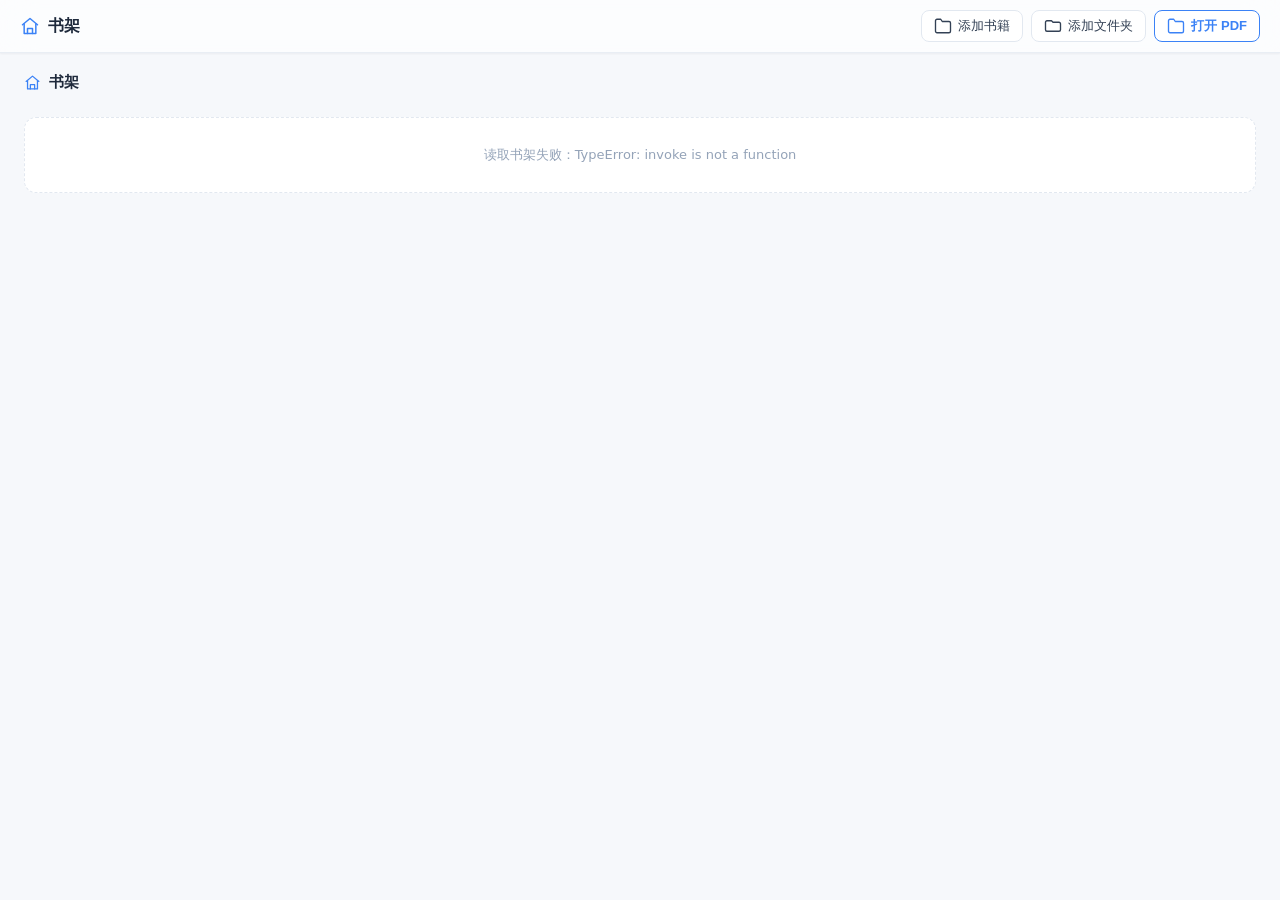
==== src/index.html @ edd97f60 "Initial commit: PDF 阅读与翻译桌面应用 (Rust + Tauri 2 + PDF.js)" ====
<!DOCTYPE html>
<html lang="zh-CN">
  <head>
    <meta charset="UTF-8" />
    <meta name="viewport" content="width=device-width, initial-scale=1.0" />
    <title>PDFReader</title>
    <link rel="stylesheet" href="katex/katex.min.css" />
    <link rel="stylesheet" href="styles.css" />
  </head>
  <body>
    <svg xmlns="http://www.w3.org/2000/svg" style="display:none" aria-hidden="true">
      <symbol id="icon-logo" viewBox="0 0 24 24"><rect x="2" y="2" width="20" height="20" rx="5" fill="currentColor" stroke="none"/><path d="M7.5 9h9M7.5 12.5h9M7.5 16h5.5" stroke="#fff" fill="none" stroke-width="2" stroke-linecap="round" stroke-linejoin="round"/></symbol>
      <symbol id="icon-open" viewBox="0 0 24 24"><path d="M22 19a2 2 0 0 1-2 2H4a2 2 0 0 1-2-2V5a2 2 0 0 1 2-2h5l2 3h9a2 2 0 0 1 2 2z"/></symbol>
      <symbol id="icon-toc" viewBox="0 0 24 24"><line x1="8" y1="6" x2="21" y2="6"/><line x1="8" y1="12" x2="21" y2="12"/><line x1="8" y1="18" x2="21" y2="18"/><line x1="3" y1="6" x2="3.01" y2="6"/><line x1="3" y1="12" x2="3.01" y2="12"/><line x1="3" y1="18" x2="3.01" y2="18"/></symbol>
      <symbol id="icon-prev" viewBox="0 0 24 24"><polyline points="15 18 9 12 15 6"/></symbol>
      <symbol id="icon-next" viewBox="0 0 24 24"><polyline points="9 18 15 12 9 6"/></symbol>
      <symbol id="icon-zoom-out" viewBox="0 0 24 24"><circle cx="11" cy="11" r="8"/><line x1="21" y1="21" x2="16.65" y2="16.65"/><line x1="8" y1="11" x2="14" y2="11"/></symbol>
      <symbol id="icon-zoom-in" viewBox="0 0 24 24"><circle cx="11" cy="11" r="8"/><line x1="21" y1="21" x2="16.65" y2="16.65"/><line x1="11" y1="8" x2="11" y2="14"/><line x1="8" y1="11" x2="14" y2="11"/></symbol>
      <symbol id="icon-fit" viewBox="0 0 24 24"><path d="M8 3H5a2 2 0 0 0-2 2v3"/><path d="M21 8V5a2 2 0 0 0-2-2h-3"/><path d="M3 16v3a2 2 0 0 0 2 2h3"/><path d="M16 21h3a2 2 0 0 0 2-2v-3"/></symbol>
      <symbol id="icon-extract-text" viewBox="0 0 24 24"><path d="M14 2H6a2 2 0 0 0-2 2v16a2 2 0 0 0 2 2h12a2 2 0 0 0 2-2V8z"/><polyline points="14 2 14 8 20 8"/><line x1="16" y1="13" x2="8" y2="13"/><line x1="16" y1="17" x2="8" y2="17"/></symbol>
      <symbol id="icon-extract-pages" viewBox="0 0 24 24"><rect x="9" y="9" width="13" height="13" rx="2" ry="2"/><path d="M5 15H4a2 2 0 0 1-2-2V4a2 2 0 0 1 2-2h9a2 2 0 0 1 2 2v1"/></symbol>
      <symbol id="icon-export-text" viewBox="0 0 24 24"><path d="M21 15v4a2 2 0 0 1-2 2H5a2 2 0 0 1-2-2v-4"/><polyline points="7 10 12 15 17 10"/><line x1="12" y1="15" x2="12" y2="3"/></symbol>
      <symbol id="icon-export-word" viewBox="0 0 24 24"><path d="M14 2H6a2 2 0 0 0-2 2v16a2 2 0 0 0 2 2h12a2 2 0 0 0 2-2V8z"/><polyline points="14 2 14 8 20 8"/><line x1="12" y1="11" x2="12" y2="17"/><polyline points="9 14 12 17 15 14"/></symbol>
      <symbol id="icon-export-word-tr" viewBox="0 0 24 24"><path d="m5 8 6 6"/><path d="m4 14 6-6 2-3"/><path d="M2 5h12"/><path d="M7 2h1"/><path d="m22 22-5-10-5 10"/><path d="M14 18h6"/></symbol>
      <symbol id="icon-translate" viewBox="0 0 24 24"><circle cx="12" cy="12" r="10"/><line x1="2" y1="12" x2="22" y2="12"/><path d="M12 2a15.3 15.3 0 0 1 4 10 15.3 15.3 0 0 1-4 10 15.3 15.3 0 0 1-4-10 15.3 15.3 0 0 1 4-10z"/></symbol>
      <symbol id="icon-copy" viewBox="0 0 24 24"><rect x="9" y="9" width="13" height="13" rx="2" ry="2"/><path d="M5 15H4a2 2 0 0 1-2-2V4a2 2 0 0 1 2-2h9a2 2 0 0 1 2 2v1"/></symbol>
      <symbol id="icon-settings" viewBox="0 0 24 24"><line x1="4" y1="21" x2="4" y2="14"/><line x1="4" y1="10" x2="4" y2="3"/><line x1="12" y1="21" x2="12" y2="12"/><line x1="12" y1="8" x2="12" y2="3"/><line x1="20" y1="21" x2="20" y2="16"/><line x1="20" y1="12" x2="20" y2="3"/><line x1="1" y1="14" x2="7" y2="14"/><line x1="9" y1="8" x2="15" y2="8"/><line x1="17" y1="16" x2="23" y2="16"/></symbol>
      <symbol id="icon-close" viewBox="0 0 24 24"><line x1="18" y1="6" x2="6" y2="18"/><line x1="6" y1="6" x2="18" y2="18"/></symbol>
      <symbol id="icon-check" viewBox="0 0 24 24"><polyline points="20 6 9 17 4 12"/></symbol>
      <symbol id="icon-reading" viewBox="0 0 24 24"><polyline points="15 3 21 3 21 9"/><polyline points="9 21 3 21 3 15"/><line x1="21" y1="3" x2="14" y2="10"/><line x1="3" y1="21" x2="10" y2="14"/></symbol>
      <symbol id="icon-more" viewBox="0 0 24 24"><line x1="5" y1="12" x2="5.01" y2="12"/><line x1="12" y1="12" x2="12.01" y2="12"/><line x1="19" y1="12" x2="19.01" y2="12"/></symbol>
      <symbol id="icon-home" viewBox="0 0 24 24"><path d="M3 10.5 12 3l9 7.5"/><path d="M5 9.5V21h14V9.5"/><path d="M9 21v-6h6v6"/></symbol>
      <symbol id="icon-folder" viewBox="0 0 24 24"><path d="M4 5a2 2 0 0 0-2 2v10a2 2 0 0 0 2 2h16a2 2 0 0 0 2-2V9a2 2 0 0 0-2-2h-8l-2-2z"/></symbol>
      <symbol id="icon-star" viewBox="0 0 24 24"><polygon points="12 2 15.09 8.26 22 9.27 17 14.14 18.18 21.02 12 17.77 5.82 21.02 7 14.14 2 9.27 8.91 8.26 12 2"/></symbol>
    </svg>

    <header class="toolbar">
      <button id="btn-shelf" class="icon-btn" title="书架"><svg class="icon"><use href="#icon-home"/></svg></button>
      <button id="btn-open" class="btn btn-open">
        <svg class="icon"><use href="#icon-open"/></svg><span>打开 PDF</span>
      </button>

      <span class="divider"></span>

      <div class="tool-group">
        <button id="btn-toc" class="icon-btn" title="目录" disabled><svg class="icon"><use href="#icon-toc"/></svg></button>
        <button id="btn-prev" class="icon-btn" title="上一页" disabled><svg class="icon"><use href="#icon-prev"/></svg></button>
        <input id="page-input" type="number" min="1" value="1" disabled />
        <span id="page-total" class="page-total">/ -</span>
        <button id="btn-next" class="icon-btn" title="下一页" disabled><svg class="icon"><use href="#icon-next"/></svg></button>
      </div>

      <span class="divider"></span>

      <div class="tool-group">
        <button id="btn-zoom-out" class="icon-btn" title="缩小" disabled><svg class="icon"><use href="#icon-zoom-out"/></svg></button>
        <span id="zoom-info">100%</span>
        <button id="btn-zoom-in" class="icon-btn" title="放大" disabled><svg class="icon"><use href="#icon-zoom-in"/></svg></button>
        <button id="btn-fit" class="icon-btn" title="适应宽度" disabled><svg class="icon"><use href="#icon-fit"/></svg></button>
      </div>

      <span class="divider"></span>

      <div class="tool-group">
        <button id="btn-extract" class="icon-btn" title="提取文字" disabled><svg class="icon"><use href="#icon-extract-text"/></svg></button>
        <button id="btn-extract-pages" class="icon-btn" title="提取页面为 PDF" disabled><svg class="icon"><use href="#icon-extract-pages"/></svg></button>
        <button id="btn-translate" class="icon-btn" title="翻译选中文字" disabled><svg class="icon"><use href="#icon-translate"/></svg></button>
        <button id="btn-export" class="icon-btn" title="导出文本" disabled><svg class="icon"><use href="#icon-export-text"/></svg></button>
      </div>

      <span class="spacer"></span>

      <div class="tool-group main-actions">
        <button id="btn-export-word" class="btn btn-primary" disabled>
          <svg class="icon"><use href="#icon-export-word"/></svg><span class="btn-text">导出 Word</span>
        </button>
        <button id="btn-export-word-tr" class="btn btn-primary" disabled>
          <svg class="icon"><use href="#icon-export-word-tr"/></svg><span class="btn-text">导出译文</span>
        </button>
      </div>

      <span class="divider"></span>

      <button id="btn-reading" class="icon-btn" title="阅读模式"><svg class="icon"><use href="#icon-reading"/></svg></button>
      <div class="more" id="more-wrap">
        <button id="btn-more" class="icon-btn" title="更多功能"><svg class="icon"><use href="#icon-more"/></svg></button>
        <div id="overflow-menu" class="overflow-menu" role="menu"></div>
      </div>
      <button id="btn-settings" class="icon-btn" title="设置"><svg class="icon"><use href="#icon-settings"/></svg></button>
      <span id="status" class="status"></span>
    </header>

    <div id="bookshelf">
      <header class="shelf-header">
        <span class="shelf-title"><svg class="icon"><use href="#icon-home"/></svg>书架</span>
        <span id="shelf-breadcrumb" class="shelf-breadcrumb"></span>
        <span id="shelf-status" class="shelf-status"></span>
        <span class="spacer"></span>
        <button id="btn-add-books" class="btn"><svg class="icon"><use href="#icon-open"/></svg>添加书籍</button>
        <button id="btn-add-folder" class="btn"><svg class="icon"><use href="#icon-folder"/></svg>添加文件夹</button>
        <button id="btn-open-pdf" class="btn btn-open"><svg class="icon"><use href="#icon-open"/></svg>打开 PDF</button>
      </header>
      <div class="shelf-body">
        <section id="shelf-section" class="shelf-section">
          <h2 class="shelf-h2"><svg class="icon"><use href="#icon-home"/></svg>书架</h2>
          <div id="shelf-grid" class="shelf-grid"></div>
          <p id="shelf-empty" class="shelf-empty">书架还是空的，点击「添加书籍」或「添加文件夹」开始整理。</p>
        </section>
        <section id="recent-section" class="shelf-section hidden">
          <h2 class="shelf-h2"><svg class="icon"><use href="#icon-open"/></svg>最近阅读</h2>
          <div id="recent-grid" class="shelf-grid"></div>
        </section>
        <section id="fav-section" class="shelf-section hidden">
          <h2 class="shelf-h2"><svg class="icon"><use href="#icon-star"/></svg>收藏</h2>
          <div id="fav-grid" class="shelf-grid"></div>
        </section>
      </div>
    </div>

    <main>
      <aside id="toc-panel" class="toc-panel collapsed">
        <header class="toc-head">
          <span class="h3-label"><svg class="icon"><use href="#icon-toc"/></svg>目录</span>
          <button id="btn-toc-collapse" type="button" title="收起目录"><svg class="icon"><use href="#icon-close"/></svg></button>
        </header>
        <div id="toc-list" class="toc-list"></div>
        <div id="toc-pager" class="toc-pager">
          <button id="toc-page-prev" type="button" title="上一页"><svg class="icon"><use href="#icon-prev"/></svg></button>
          <span id="toc-page-info">1 / 1</span>
          <button id="toc-page-next" type="button" title="下一页"><svg class="icon"><use href="#icon-next"/></svg></button>
        </div>
        <p id="toc-hint" class="toc-hint" style="display:none">本文档没有书签目录，可从正文标题自动生成。</p>
        <button id="toc-generate" class="toc-generate" style="display:none"><svg class="icon"><use href="#icon-toc"/></svg>从标题生成目录</button>
      </aside>
      <div id="viewer">
        <div id="pdf-pages"></div>
      </div>
      <aside id="sidebar" class="collapsed">
        <section class="panel">
          <h3><span class="h3-label"><svg class="icon"><use href="#icon-extract-text"/></svg>原文 / 提取文本</span></h3>
          <div id="text-content" class="content muted">尚未打开文件。</div>
        </section>
        <section class="panel">
          <h3>
            <span class="h3-label"><svg class="icon"><use href="#icon-translate"/></svg>翻译结果</span>
            <button id="btn-copy" disabled><svg class="icon"><use href="#icon-copy"/></svg>复制</button>
          </h3>
          <div id="translation" class="content muted">
            选中文字或点击「翻译选中」后，结果在此显示。
          </div>
        </section>
      </aside>
    </main>

    <dialog id="settings">
      <form id="settings-form">
        <h2>设置</h2>
        <label>API Base URL
          <input id="cfg-base-url" type="url" placeholder="https://api.deepseek.com/v1" />
        </label>
        <label>API Key
          <input id="cfg-api-key" type="password" placeholder="sk-..." />
        </label>
        <label>模型
          <input id="cfg-model" type="text" placeholder="deepseek-chat" />
        </label>
        <label>目标语言
          <input id="cfg-target-lang" type="text" value="中文" />
        </label>
        <label>OCR 方式
          <select id="cfg-ocr-mode">
            <option value="local">本地（Windows 自带，离线）</option>
            <option value="llm">大模型（视觉多模态，联网）</option>
            <option value="glm">GLM-OCR（智谱，版面解析）</option>
          </select>
        </label>
        <label>GLM-OCR API Key（智谱 BigModel）
          <input id="cfg-ocr-glm-key" type="password" placeholder="用于 GLM-OCR 方式，独立于翻译 Key" />
        </label>
        <label>OCR 语言（本地）
          <select id="cfg-ocr-lang">
            <option value="auto">跟随系统</option>
            <option value="zh-Hans">简体中文</option>
            <option value="zh-Hant">繁体中文</option>
            <option value="en-US">英语</option>
            <option value="ja-JP">日语</option>
            <option value="ko-KR">韩语</option>
          </select>
        </label>
        <label>OCR 模型（大模型）
          <input id="cfg-ocr-model" type="text" placeholder="留空则用上面的模型" />
        </label>
        <label>OCR 清晰度（大模型）
          <select id="cfg-ocr-detail">
            <option value="auto">自动（原图）</option>
            <option value="high">高（原图）</option>
            <option value="low">低（512px，省 token）</option>
          </select>
        </label>
        <label class="check">
          <input id="cfg-ocr-vertical" type="checkbox" />
          竖排古籍：OCR 前旋转 90°（修复竖排文字乱序/换行）
        </label>
        <label class="check">
          <input id="cfg-viewer-rtl" type="checkbox" />
          竖排古籍：水平从右往左连续阅读（第 1 页在最右，向右拖动往后读）
        </label>
        <label>竖排目录位置（悬浮在 PDF 上）
          <select id="cfg-toc-position">
            <option value="top">顶部</option>
            <option value="left">左侧</option>
            <option value="double">双栏（上下两栏）</option>
          </select>
        </label>
        <p class="hint">源语言默认自动检测。大模型 OCR 需使用支持图片输入的视觉模型（如通义 VL、Kimi 视觉、GPT-4V、deepseek-v4-flash-vision-exp 等）。配置保存到 %APPDATA%/PDFReader/config.json。</p>
        <footer>
          <button type="submit"><svg class="icon"><use href="#icon-check"/></svg>保存</button>
          <button type="button" id="btn-cancel-cfg"><svg class="icon"><use href="#icon-close"/></svg>取消</button>
        </footer>
      </form>
    </dialog>

    <dialog id="extract-pages">
      <form id="extract-pages-form">
        <h2>提取页面为 PDF</h2>
        <label>页码范围
          <input id="extract-pages-range" type="text" placeholder="如 1-3,5,7-9" />
        </label>
        <p class="hint">支持逗号分隔的单页或区间，例如 <code>1-3,5,8</code>。留空按当前页。</p>
        <footer>
          <button type="submit"><svg class="icon"><use href="#icon-extract-pages"/></svg>提取</button>
          <button type="button" id="btn-cancel-extract"><svg class="icon"><use href="#icon-close"/></svg>取消</button>
        </footer>
      </form>
    </dialog>

    <script src="katex/katex.min.js"></script>
    <script type="module" src="main.js"></script>
  </body>
</html>
---- src/styles.css ----
:root {
  --border: #e2e8f0;
  --bg: #f6f8fb;
  --panel: #fff;
  --accent: #3b82f6;
  --accent-hover: #2563eb;
  --text: #1e293b;
  --text-muted: #64748b;
  --text-faint: #94a3b8;
  --hover: #eef2ff;
  --sidebar-w: 360px;
  /* 毛玻璃：半透明白 + 背景模糊/提饱和。 */
  --glass: rgba(255, 255, 255, 0.66);
  --glass-strong: rgba(255, 255, 255, 0.82);
  --blur: blur(16px) saturate(1.4);
  --blur-strong: blur(22px) saturate(1.5);
}

* { box-sizing: border-box; }
html, body { height: 100%; margin: 0; }

/* 细滚动条（WebView2/Chromium） */
*::-webkit-scrollbar { width: 10px; height: 10px; }
*::-webkit-scrollbar-thumb { background: #cbd5e1; border-radius: 8px; border: 2px solid transparent; background-clip: padding-box; }
*::-webkit-scrollbar-thumb:hover { background: #94a3b8; border: 2px solid transparent; background-clip: padding-box; }
*::-webkit-scrollbar-track { background: transparent; }

body {
  display: flex;
  flex-direction: column;
  font-family: "Segoe UI", "Microsoft YaHei", system-ui, sans-serif;
  /* 毛玻璃需要背后有可被模糊的纹理：一层柔和渐变 + 角落的淡彩光晕，透出玻璃面板。 */
  background:
    radial-gradient(1100px 520px at 12% -8%, rgba(59, 130, 246, 0.12), transparent 60%),
    radial-gradient(900px 460px at 108% 108%, rgba(139, 92, 246, 0.10), transparent 60%),
    linear-gradient(165deg, #f2f5fa 0%, #e8edf5 42%, #eef2f9 100%);
  color: var(--text);
  -webkit-font-smoothing: antialiased;
  text-rendering: optimizeLegibility;
}

/* 内联 SVG 图标：线性风格（stroke=currentColor），随按钮文字颜色变化 */
.icon {
  width: 18px;
  height: 18px;
  flex: none;
  fill: none;
  stroke: currentColor;
  stroke-width: 1.8;
  stroke-linecap: round;
  stroke-linejoin: round;
}

.toolbar {
  display: flex;
  align-items: center;
  gap: 6px;
  flex-wrap: nowrap;
  padding: 8px 20px;
  /* 右侧让出侧边栏宽度 + viewer 的 20px 内边距，使菜单栏最右侧（设置图标）与 PDF 画布右缘对齐。 */
  padding-right: calc(var(--sidebar-w) + 20px);
  /* backdrop-filter 会让工具栏成为独立层叠上下文，把下拉菜单的 z-index 困在内部；
     这里显式抬升，确保「更多」下拉等浮层盖在 PDF 之上。 */
  position: relative;
  z-index: 30;
  background: var(--glass);
  -webkit-backdrop-filter: var(--blur);
  backdrop-filter: var(--blur);
  border-bottom: 1px solid rgba(226, 232, 240, 0.75);
  box-shadow: 0 1px 2px rgba(15, 23, 42, 0.05);
}
.tool-group { display: flex; align-items: center; gap: 4px; flex-shrink: 0; }
.spacer { flex: 1 1 auto; min-width: 8px; }
.divider { width: 1px; height: 22px; background: var(--border); flex: none; }

.toolbar button {
  display: inline-flex;
  align-items: center;
  gap: 6px;
  flex-shrink: 0;
  white-space: nowrap;
  border: 1px solid var(--border);
  background: rgba(255, 255, 255, 0.72);
  border-radius: 8px;
  padding: 6px 10px;
  cursor: pointer;
  font-size: 13px;
  color: #334155;
  transition: background 0.14s, border-color 0.14s, color 0.14s, transform 0.08s, box-shadow 0.14s;
}
.toolbar button:hover:not(:disabled) { background: #eef2ff; border-color: var(--accent); }
.toolbar button:active:not(:disabled) { transform: translateY(1px) scale(0.98); }
.toolbar button:focus-visible { outline: 2px solid var(--accent); outline-offset: 1px; }
.toolbar button:disabled { opacity: 0.45; cursor: default; }

/* 仅图标的工具按钮（带 title 提示） */
.toolbar .icon-btn {
  padding: 6px;
  border-color: transparent;
  background: transparent;
  color: #475569;
  border-radius: 8px;
}
.toolbar .icon-btn:hover:not(:disabled) { background: #eef2ff; border-color: transparent; color: var(--accent); }
.toolbar .icon-btn:active:not(:disabled) { transform: scale(0.92); }

/* 主要功能：打开 PDF（描边强调） */
.toolbar .btn-open {
  border-color: var(--accent);
  color: var(--accent);
  font-weight: 600;
}
.toolbar .btn-open:hover:not(:disabled) { background: #eef2ff; }

/* 主要功能：导出 Word / 导出译文 Word（实心强调） */
.toolbar .btn-primary {
  background: var(--accent);
  border-color: var(--accent);
  color: #fff;
  font-weight: 600;
  box-shadow: 0 1px 2px rgba(59, 130, 246, 0.35);
}
.toolbar .btn-primary:hover:not(:disabled) { background: #2563eb; border-color: #2563eb; }
/* 空间不足时，导出按钮先收起文字、只留图标（由 overflow 逻辑加 .compact 类） */
.toolbar.compact .btn-primary .btn-text { display: none; }

#page-input {
  width: 54px;
  padding: 5px 6px;
  border: 1px solid var(--border);
  border-radius: 8px;
  font-size: 13px;
  text-align: center;
}
#page-total { font-size: 12px; color: var(--text-muted); flex: none; white-space: nowrap; }
#zoom-info { font-size: 12px; min-width: 36px; text-align: center; color: #475569; }
.status {
  margin-left: 8px;
  font-size: 12px;
  color: #64748b;
  /* 不再写死 max-width：状态文字优先按自然宽度完整显示，只有真正放不下（工具栏被撑满）
     时才收缩省略，避免「明明还有位置却仍被 … 截断」。min-width:0 允许 flex 项收缩到
     内容宽度以下，从而触发 text-overflow: ellipsis。 */
  flex: 0 1 auto;
  min-width: 0;
  max-width: 100%;
  overflow: hidden;
  text-overflow: ellipsis;
  white-space: nowrap;
}

main { flex: 1; display: flex; min-height: 0; overflow: hidden; }

#viewer {
  flex: 1;
  overflow: auto;
  padding: 20px;
  background: linear-gradient(180deg, #e9eef6 0%, #dfe6f0 100%);
  scroll-padding-top: 20px;
}
#pdf-pages {
  position: relative;
  padding-bottom: 16px;
}
/* 竖排古籍阅读模式：页面水平连续排列，从右往左（第 1 页在最右，页码越大越靠左）。
   DOM 顺序已反转，这里用普通 row 布局即可，内容向右溢出、scrollLeft 正常滚动。 */
#pdf-pages.rtl {
  display: flex;
  flex-direction: row;
  flex-wrap: nowrap;
  align-items: flex-start;
  width: max-content;
  min-height: 100%;
  padding-bottom: 0;
  gap: var(--page-gap, 18px);
}
/* 页面在横排容器里垂直居中（上/下 auto 边距），让适应高度后上下留白一致；
   相比 align-items:center，auto 边距在页面放大溢出时会塌缩为 0、对齐到顶部，
   纵向滚动不会被裁掉上半页。 */
#pdf-pages.rtl .pdf-page { margin: auto 0; flex: none; }
.pdf-page {
  position: relative;
  width: max-content;
  margin: 0 auto var(--page-gap, 18px);
  background: #fff;
  border-radius: 2px;
  contain: layout paint;
  box-shadow: 0 1px 2px rgba(0, 0, 0, 0.07), 0 10px 28px rgba(0, 0, 0, 0.12);
}
.pdf-page canvas { display: block; border-radius: 2px; }

/* PDF.js 内部用于文本层字体测量的共享隐藏 canvas（alpha:false、初始为纯黑）。
   官方 pdf_viewer.css 靠这条规则隐藏它；本应用是自绘前端未引入该样式表，
   否则它会作为黑色方块出现在 body 底部并挤占版面。 */
.hiddenCanvasElement { display: none; }

/* 页面默认显示「抓手」光标；长按拖拽平移期间显示「抓取中」并禁用文本选择。 */
.pdf-page { cursor: grab; }
body.is-panning, body.is-panning * { cursor: grabbing !important; user-select: none; }

#sidebar {
  width: var(--sidebar-w);
  border-left: 1px solid rgba(226, 232, 240, 0.75);
  background: var(--glass);
  -webkit-backdrop-filter: var(--blur);
  backdrop-filter: var(--blur);
  display: flex;
  flex-direction: column;
  overflow: hidden;
  /* 展开/收起动画：宽度过渡，收起时贴边隐藏，不生硬 */
  transition: width 0.28s cubic-bezier(0.4, 0, 0.2, 1), border-left-color 0.28s;
}
#sidebar.collapsed {
  width: 0;
  border-left-color: transparent;
}
.panel {
  flex: 1;
  display: flex;
  flex-direction: column;
  border-bottom: 1px solid rgba(226, 232, 240, 0.6);
  min-height: 0;
}
.panel:last-child { border-bottom: none; }
.panel h3 {
  margin: 0;
  padding: 10px 14px;
  font-size: 13px;
  font-weight: 600;
  background: rgba(248, 250, 252, 0.6);
  border-bottom: 1px solid rgba(226, 232, 240, 0.6);
  display: flex;
  align-items: center;
  justify-content: space-between;
}
.h3-label { display: inline-flex; align-items: center; gap: 6px; }
.panel h3 .icon, .toc-head .icon { width: 15px; height: 15px; }
.panel h3 button {
  font-size: 12px;
  padding: 2px 8px;
  display: inline-flex;
  align-items: center;
  gap: 4px;
}
.content {
  flex: 1;
  overflow: auto;
  padding: 10px 12px;
  font-size: 13px;
  line-height: 1.6;
  white-space: pre-wrap;
  word-break: break-word;
}
.muted { color: var(--text-faint); }

/* Markdown 格式化显示（原文/翻译）：渲染为 HTML 后取消 pre-wrap，按正常排版 */
.content.markdown {
  white-space: normal;
  line-height: 1.7;
}
.content.markdown p { margin: 0 0 8px; }
.content.markdown p:last-child { margin-bottom: 0; }
.content.markdown h1, .content.markdown h2, .content.markdown h3,
.content.markdown h4, .content.markdown h5, .content.markdown h6 {
  margin: 14px 0 6px;
  font-weight: 700;
  line-height: 1.35;
}
.content.markdown h1 { font-size: 19px; }
.content.markdown h2 { font-size: 17px; }
.content.markdown h3 { font-size: 15px; }
.content.markdown h4 { font-size: 14px; }
.content.markdown h5, .content.markdown h6 { font-size: 13px; }
.content.markdown strong { font-weight: 700; color: var(--text); }
.content.markdown em { font-style: italic; }
.content.markdown code {
  font-family: "Cascadia Code", "Consolas", "Courier New", monospace;
  font-size: 12px;
  background: rgba(148, 163, 184, 0.16);
  padding: 1px 5px;
  border-radius: 4px;
}
.content.markdown pre {
  background: #f1f5f9;
  border: 1px solid var(--border);
  border-radius: 8px;
  padding: 10px 12px;
  overflow: auto;
  margin: 0 0 8px;
}
.content.markdown pre code { background: none; padding: 0; font-size: 12px; }
.content.markdown ul, .content.markdown ol { margin: 0 0 8px; padding-left: 20px; }
.content.markdown li { margin: 2px 0; }
.content.markdown blockquote {
  margin: 0 0 8px;
  padding: 2px 0 2px 12px;
  border-left: 3px solid var(--accent);
  color: var(--text-muted);
}
.content.markdown hr { border: none; border-top: 1px solid var(--border); margin: 10px 0; }
.content.markdown a { color: var(--accent); text-decoration: none; }
.content.markdown a:hover { text-decoration: underline; }
/* 公式：不做数学排版，用斜体衬线区分 */
.content.markdown .math {
  font-family: "Cambria Math", "STIX Two Math", serif;
  font-style: italic;
  padding: 0 2px;
}

dialog {
  border: 1px solid rgba(226, 232, 240, 0.85);
  border-radius: 16px;
  padding: 0;
  width: 460px;
  max-width: 92vw;
  max-height: 86vh;
  overflow: hidden;
  background: var(--glass-strong);
  -webkit-backdrop-filter: var(--blur-strong);
  backdrop-filter: var(--blur-strong);
  box-shadow: 0 24px 64px rgba(15, 23, 42, 0.26), inset 0 0 0 1px rgba(255, 255, 255, 0.5);
}
dialog::backdrop { background: rgba(15, 23, 42, 0.32); }
dialog form {
  display: flex;
  flex-direction: column;
  gap: 11px;
  padding: 20px 22px 0;
  max-height: 86vh;
  overflow-y: auto;
  overscroll-behavior: contain;
}
dialog h2 { margin: 0 0 2px; font-size: 17px; font-weight: 700; }
dialog label { display: flex; flex-direction: column; gap: 5px; font-size: 13px; }
dialog input, dialog select {
  padding: 8px 10px;
  border: 1px solid var(--border);
  border-radius: 8px;
  font-size: 13px;
  background: rgba(255, 255, 255, 0.72);
  color: var(--text);
}
dialog input:focus, dialog select:focus {
  outline: none;
  border-color: var(--accent);
  box-shadow: 0 0 0 3px rgba(59, 130, 246, 0.15);
}
dialog label.check { flex-direction: row; align-items: center; gap: 8px; }
dialog label.check input[type="checkbox"] { width: auto; padding: 0; border: none; }
dialog .hint { font-size: 12px; color: #64748b; margin: 0; line-height: 1.55; }
dialog footer {
  display: flex;
  justify-content: flex-end;
  gap: 8px;
  position: sticky;
  bottom: 0;
  margin: 12px -22px 0;
  padding: 13px 22px 18px;
  background: var(--glass-strong);
  -webkit-backdrop-filter: var(--blur-strong);
  backdrop-filter: var(--blur-strong);
  border-top: 1px solid rgba(226, 232, 240, 0.7);
}
dialog button {
  padding: 7px 16px;
  border: 1px solid var(--border);
  border-radius: 8px;
  cursor: pointer;
  font-size: 13px;
  background: rgba(255, 255, 255, 0.72);
  transition: background 0.14s, border-color 0.14s, transform 0.08s;
}
dialog button:hover { background: #eef2ff; border-color: var(--accent); }
dialog button:active { transform: translateY(1px); }
dialog button[type="submit"] { background: var(--accent); color: #fff; border-color: var(--accent); }
dialog button[type="submit"]:hover { background: #2563eb; border-color: #2563eb; }

/* 左侧目录侧边栏（可展开 / 收起） */
#toc-panel {
  width: 260px;
  min-width: 260px;
  border-right: 1px solid rgba(226, 232, 240, 0.75);
  background: var(--glass);
  -webkit-backdrop-filter: var(--blur);
  backdrop-filter: var(--blur);
  display: flex;
  flex-direction: column;
  overflow: hidden;
  transition: margin-left 0.2s ease;
}
#toc-panel.collapsed { margin-left: -260px; }
.toc-head {
  display: flex;
  align-items: center;
  justify-content: space-between;
  padding: 10px 14px;
  font-size: 13px;
  font-weight: 600;
  background: rgba(248, 250, 252, 0.6);
  border-bottom: 1px solid rgba(226, 232, 240, 0.6);
  flex-shrink: 0;
}
.toc-head button {
  font-size: 12px;
  padding: 2px 8px;
  display: inline-flex;
  align-items: center;
  justify-content: center;
}
.toc-list { flex: 1; overflow: auto; display: flex; flex-direction: column; padding: 6px 0; }
.toc-item {
  display: flex;
  align-items: baseline;
  gap: 8px;
  text-align: left;
  padding: 5px 12px;
  border: none;
  border-radius: 6px;
  background: transparent;
  cursor: pointer;
  font-size: 13px;
  flex-shrink: 0;
}
.toc-item:hover { background: #eef2ff; }
.toc-item.active { background: #dbeafe; }
.toc-title { flex: 1; word-break: break-word; }
.toc-page { color: #94a3b8; font-size: 12px; flex-shrink: 0; }
.toc-generate { margin: 8px 12px; padding: 6px 10px; font-size: 13px; }
.toc-hint { font-size: 12px; color: #64748b; margin: 8px 12px; }

/* 文本层：覆盖在 canvas 上，文字透明但可选择/复制（非扫描 PDF 可直接选中正文）。
   扫描页无文本层，得到空层，自然不可选择。 */
:root { --scale-factor: 1; }
.text-layer {
  position: absolute;
  left: 0;
  top: 0;
  overflow: hidden;
  line-height: 1;
  -webkit-text-size-adjust: none;
  text-size-adjust: none;
  forced-color-adjust: none;
  transform-origin: 0 0;
  z-index: 1;
}
.text-layer span,
.text-layer br {
  color: transparent;
  position: absolute;
  white-space: pre;
  cursor: text;
  transform-origin: 0% 0%;
}
.text-layer ::selection {
  background: rgba(0, 90, 255, 0.3);
}
.text-layer br::selection {
  background: transparent;
}

/* ===== Material 风格：按钮点击水波纹（点击点向外扩散的圆形涟漪） ===== */
button {
  position: relative;
  overflow: hidden;
  -webkit-tap-highlight-color: transparent;
}
.ripple {
  position: absolute;
  border-radius: 50%;
  background: currentColor;
  opacity: 0.22;
  transform: scale(0);
  animation: ripple 0.5s ease-out;
  pointer-events: none;
}
@keyframes ripple {
  to { transform: scale(4); opacity: 0; }
}

/* 带图标的按钮：图标与文字横向对齐 */
dialog button,
.toc-generate {
  display: inline-flex;
  align-items: center;
  gap: 6px;
}
dialog button .icon { width: 15px; height: 15px; }

/* ===== 阅读模式：隐藏右侧翻译面板，画布占满剩余宽度，界面更清爽 ===== */
body.reading #sidebar { display: none; }
body.reading .toolbar { padding-right: 20px; }
.toolbar .icon-btn.active { background: #eef2ff; color: var(--accent); border-color: transparent; }

/* ===== 竖排古籍：目录为悬浮层（不影响画布），位置可选顶部/左侧；翻译栏仍在左 ===== */
body.rtl main {
  display: flex;
  position: relative;
}
body.rtl #sidebar {
  order: 0;
  border-left: none;
  border-right: 1px solid rgba(226, 232, 240, 0.75);
}
body.rtl #viewer { order: 1; }

/* 目录悬浮层：绝对定位盖在 PDF 上，不再参与布局 */
body.rtl #toc-panel {
  position: absolute;
  z-index: 20;
  width: auto;
  min-width: 0;
  margin: 0;
  border: 1px solid rgba(226, 232, 240, 0.85);
  box-shadow: 0 16px 48px rgba(15, 23, 42, 0.24);
  overflow: hidden;
}
body.rtl #toc-panel.collapsed { margin-left: 0; margin-right: 0; border-width: 0; }

/* ===== 目录位置：顶部（横条，文字竖排自右往左；「目录」+ X 竖排在右侧） ===== */
body.rtl.toc-top #toc-panel {
  top: 0;
  left: var(--sidebar-w);
  right: 0;
  /* 高度可用 --toc-height 覆盖（拖拽调节），默认 16 个汉字 + 头部/页码/边距 */
  height: var(--toc-height, calc(16 * 13px * 1.4 + 112px));
  flex-direction: row;   /* 条目在左、头部「目录」在右 */
  border-radius: 0 0 14px 14px;
  transition: transform 0.25s ease;
}
body.rtl.toc-top #toc-panel.collapsed { transform: translateX(100%); }

body.rtl.toc-top .toc-head {
  order: 2;
  writing-mode: vertical-rl;
  flex-direction: row;
  align-items: center;
  gap: 10px;
  padding: 10px 8px;
  border-bottom: none;
  border-left: 1px solid rgba(226, 232, 240, 0.6);
  flex-shrink: 0;
}
body.rtl.toc-top #toc-list {
  order: 1;
  writing-mode: vertical-rl;
  flex: 1;
  overflow-x: auto;
  overflow-y: hidden;
  display: flex;
  flex-direction: column;
  align-items: stretch;
  padding: 8px 6px;
  gap: 4px;
}
body.rtl.toc-top .toc-item {
  flex-direction: row;
  align-items: flex-start;
  gap: 6px;
  padding: 6px 8px;
  flex-shrink: 0;
  border-radius: 6px;
}
body.rtl.toc-top .toc-title { flex: 1; line-height: 1.4; }
body.rtl.toc-top .toc-page { flex-shrink: 0; font-size: 11px; }

/* ===== 目录位置：左侧（与横排一致：目录左、翻译右、不悬浮） ===== */
body.rtl.toc-left #toc-panel {
  position: static;
  order: 0;
  width: 260px;
  min-width: 260px;
  margin: 0;
  border: none;
  border-right: 1px solid rgba(226, 232, 240, 0.75);
  border-radius: 0;
  box-shadow: none;
  overflow: hidden;
  transition: margin-left 0.2s ease;
}
body.rtl.toc-left #toc-panel.collapsed { margin-left: -260px; }
body.rtl.toc-left #sidebar {
  order: 2;
  border-left: 1px solid rgba(226, 232, 240, 0.75);
  border-right: none;
}
body.rtl.toc-left #viewer { order: 1; }
body.rtl.toc-left #toc-list {
  writing-mode: initial;
  flex-direction: column;
  align-items: stretch;
  gap: 0;
  overflow-y: auto;
  overflow-x: hidden;
}
body.rtl.toc-left .toc-item {
  flex-direction: row;
  align-items: baseline;
  gap: 8px;
  text-align: left;
  padding: 5px 12px;
  flex-shrink: 0;
}
body.rtl.toc-left .toc-title { flex: 1; word-break: break-word; line-height: normal; }
body.rtl.toc-left .toc-page { flex-shrink: 0; font-size: 12px; }

/* ===== 目录位置：双栏（全高，先上后下两栏，分页，向右收起，滚轮/按钮翻页） ===== */
body.rtl.toc-double #toc-panel {
  top: 0;
  left: var(--sidebar-w);
  right: 0;
  height: 100%;
  flex-direction: row;   /* 条目页在左、头部「目录」在右 */
  border-radius: 0;
  transition: transform 0.25s ease;
}
body.rtl.toc-double #toc-panel.collapsed { transform: translateX(100%); }
body.rtl.toc-double .toc-head {
  order: 2;
  writing-mode: vertical-rl;
  flex-direction: row;
  align-items: center;
  gap: 10px;
  padding: 10px 8px;
  border-bottom: none;
  border-left: 1px solid rgba(226, 232, 240, 0.6);
  flex-shrink: 0;
}
body.rtl.toc-double #toc-list {
  order: 1;
  writing-mode: vertical-rl;
  flex: 1;
  display: flex;
  flex-direction: column;   /* 各页自右往左排列 */
  overflow-x: auto;
  overflow-y: hidden;
  padding: 0;
  gap: 0;
}
/* 每一页：2 行条目，先填上行、放不下换到下行，均自右往左 */
body.rtl.toc-double .toc-sheet {
  writing-mode: vertical-rl;
  display: flex;
  flex-direction: column;   /* 主轴自右往左 */
  flex-wrap: wrap;          /* 换行到下一行（下方） */
  align-content: flex-start;
  width: 100%;
  height: 100%;
  flex-shrink: 0;
  padding: 8px 6px;
  gap: 4px;
}
body.rtl.toc-double .toc-item {
  flex-direction: row;
  align-items: flex-start;
  gap: 6px;
  padding: 6px 8px;
  height: calc(50% - 12px);   /* 每页上下各一行 */
  flex-shrink: 0;
  border-radius: 6px;
}
body.rtl.toc-double .toc-title { flex: 1; line-height: 1.4; }
body.rtl.toc-double .toc-page { flex-shrink: 0; font-size: 11px; }

/* 双栏翻页器：底部横条 */
.toc-pager { display: none; }
body.rtl.toc-double .toc-pager {
  display: flex;
  position: absolute;
  bottom: 0;
  left: 0;
  right: 0;
  height: 30px;
  align-items: center;
  justify-content: center;
  gap: 10px;
  background: rgba(255, 255, 255, 0.6);
  border-top: 1px solid rgba(226, 232, 240, 0.6);
  z-index: 22;
  flex-shrink: 0;
}
.toc-pager button {
  display: inline-flex;
  align-items: center;
  justify-content: center;
  width: 24px;
  height: 24px;
  padding: 0;
  border: 1px solid var(--border);
  border-radius: 6px;
  background: #fff;
  cursor: pointer;
}
.toc-pager button:disabled { opacity: 0.4; cursor: default; }
.toc-pager .icon { width: 14px; height: 14px; }
#toc-page-info { font-size: 12px; color: #475569; min-width: 40px; text-align: center; }

/* 竖排浮动目录（顶部/双栏）：右下角 X 收起按钮无用（点击空白/PDF 即可收起），隐藏 */
body.rtl.toc-top #btn-toc-collapse,
body.rtl.toc-double #btn-toc-collapse { display: none; }

/* 阅读模式：翻译栏隐藏，悬浮目录贴左缘（左侧位置为普通面板，无需贴左） */
body.rtl.toc-top.reading #toc-panel { left: 0; }
body.rtl.toc-double.reading #toc-panel { left: 0; }

/* 目录高度拖拽调节把手（仅顶部位置） */
.toc-resize {
  position: absolute;
  bottom: 0;
  left: 0;
  right: 0;
  height: 6px;
  cursor: ns-resize;
  z-index: 21;
  display: none;
}
body.rtl.toc-top .toc-resize { display: block; }

/* 竖排时目录为悬浮层，工具栏无需为右侧留白 */
body.rtl .toolbar,
body.rtl.reading .toolbar {
  padding-right: 20px;
}
/* 左侧位置与横排一致（翻译栏在右），工具栏右侧要为翻译栏留白 */
body.rtl.toc-left .toolbar { padding-right: calc(var(--sidebar-w) + 20px); }
body.rtl.toc-left.reading .toolbar { padding-right: 20px; }

/* ===== 工具栏溢出收纳：「更多」下拉收纳不常用功能，避免菜单栏换行 ===== */
.toolbar .hidden { display: none; }
.more { position: relative; flex-shrink: 0; }
#overflow-menu {
  position: absolute;
  top: calc(100% + 8px);
  right: 0;
  min-width: 176px;
  padding: 6px;
  background: var(--glass-strong);
  -webkit-backdrop-filter: var(--blur-strong);
  backdrop-filter: var(--blur-strong);
  border: 1px solid rgba(226, 232, 240, 0.85);
  border-radius: 12px;
  box-shadow: 0 16px 48px rgba(15, 23, 42, 0.2);
  z-index: 100;
  display: none;
  flex-direction: column;
  gap: 2px;
}
#overflow-menu.open { display: flex; }
#overflow-menu button {
  display: flex;
  align-items: center;
  gap: 10px;
  width: 100%;
  padding: 8px 10px;
  border: none;
  background: transparent;
  border-radius: 6px;
  font-size: 13px;
  color: #334155;
  text-align: left;
  cursor: pointer;
  transition: background 0.12s, color 0.12s;
}
#overflow-menu button:hover:not(:disabled) { background: var(--hover); color: var(--accent); }
#overflow-menu button:disabled { opacity: 0.45; cursor: default; }
#overflow-menu button .icon { width: 16px; height: 16px; }
/* 候选按钮在工具栏里只显示图标，文字标签仅在下拉里显示 */
.toolbar .tool-group > button .overflow-label { display: none; }
#overflow-menu button .overflow-label { display: inline; }
/* 带文字标签的按钮（导出 Word 等）收进下拉时，隐藏其原文字，避免与 overflow-label 重复 */
#overflow-menu button > span:not(.overflow-label) { display: none; }

/* ===== 书架首页 ===== */
#bookshelf {
  flex: 1;
  min-height: 0;
  display: none;
  flex-direction: column;
  background: var(--bg);
}
body.shelf-mode #bookshelf { display: flex; }
body.shelf-mode header.toolbar { display: none; }
body.shelf-mode main { display: none; }

.shelf-header {
  display: flex;
  align-items: center;
  gap: 8px;
  padding: 10px 20px;
  background: var(--glass);
  -webkit-backdrop-filter: var(--blur);
  backdrop-filter: var(--blur);
  border-bottom: 1px solid rgba(226, 232, 240, 0.75);
  box-shadow: 0 1px 2px rgba(15, 23, 42, 0.05);
}
.shelf-title {
  display: inline-flex;
  align-items: center;
  gap: 8px;
  font-size: 16px;
  font-weight: 700;
  color: var(--text);
}
.shelf-title .icon { width: 20px; height: 20px; color: var(--accent); }
.shelf-breadcrumb {
  display: inline-flex;
  align-items: center;
  gap: 6px;
  font-size: 13px;
  color: var(--text-muted);
  min-width: 0;
}
.crumb {
  border: none;
  background: transparent;
  color: var(--accent);
  cursor: pointer;
  font-size: 13px;
  padding: 2px 6px;
  border-radius: 6px;
}
.crumb:hover { background: var(--hover); }
.crumb-sep { color: var(--text-faint); }
.crumb-cur { color: var(--text); font-weight: 600; white-space: nowrap; }
.shelf-status {
  font-size: 12px;
  color: #b91c1c;
  min-width: 0;
  overflow: hidden;
  text-overflow: ellipsis;
  white-space: nowrap;
}

.shelf-header button {
  display: inline-flex;
  align-items: center;
  gap: 6px;
  border: 1px solid var(--border);
  background: #fff;
  border-radius: 8px;
  padding: 6px 12px;
  cursor: pointer;
  font-size: 13px;
  color: #334155;
  transition: background 0.12s, border-color 0.12s;
}
.shelf-header button:hover { background: var(--hover); border-color: var(--accent); }
.shelf-header .btn-open { border-color: var(--accent); color: var(--accent); font-weight: 600; }
.shelf-header .btn-open:hover { background: #eef2ff; }

.shelf-body { flex: 1; overflow: auto; padding: 20px 24px 32px; }
.shelf-section { margin-bottom: 28px; }
.shelf-section.hidden { display: none; }
.shelf-h2 {
  margin: 0 0 12px;
  font-size: 15px;
  font-weight: 600;
  color: var(--text);
  display: flex;
  align-items: center;
  gap: 8px;
}
.shelf-h2 .icon { width: 17px; height: 17px; color: var(--accent); }

.shelf-grid {
  display: grid;
  grid-template-columns: repeat(auto-fill, minmax(140px, 1fr));
  gap: 16px;
}
.shelf-empty {
  color: var(--text-faint);
  font-size: 13px;
  padding: 28px 24px;
  text-align: center;
  border: 1px dashed var(--border);
  border-radius: 12px;
  background: var(--panel);
}
.shelf-empty.hidden { display: none; }

.shelf-card {
  position: relative;
  background: var(--panel);
  border: 1px solid var(--border);
  border-radius: 10px;
  padding: 8px;
  cursor: pointer;
  transition: box-shadow 0.15s, transform 0.15s, border-color 0.15s;
}
.shelf-card:hover {
  box-shadow: 0 6px 20px rgba(15, 23, 42, 0.12);
  transform: translateY(-2px);
  border-color: var(--accent);
}
.cover {
  position: relative;
  width: 100%;
  aspect-ratio: 3 / 4;
  border-radius: 6px;
  overflow: hidden;
  background: #eef2f7;
  display: flex;
  align-items: center;
  justify-content: center;
}
.cover-book { background: linear-gradient(135deg, #f1f5f9, #e2e8f0); }
.cover img.cover-img { width: 100%; height: 100%; object-fit: cover; display: block; }
.cover-folder .folder-icon { width: 54px; height: 54px; color: #f59e0b; stroke-width: 1.5; }
.cover-error::after {
  content: '无预览';
  font-size: 12px;
  color: var(--text-faint);
}
.name {
  margin-top: 8px;
  font-size: 13px;
  line-height: 1.35;
  color: var(--text);
  display: -webkit-box;
  -webkit-line-clamp: 2;
  -webkit-box-orient: vertical;
  overflow: hidden;
  min-height: 35px;
  word-break: break-all;
}

.fav-star {
  position: absolute;
  top: 12px;
  right: 12px;
  width: 28px;
  height: 28px;
  padding: 4px;
  border: none;
  background: rgba(255, 255, 255, 0.88);
  border-radius: 50%;
  cursor: pointer;
  color: #94a3b8;
  display: inline-flex;
  align-items: center;
  justify-content: center;
  box-shadow: 0 1px 3px rgba(0, 0, 0, 0.15);
}
.fav-star .icon { width: 16px; height: 16px; }
.fav-star:hover { color: #f59e0b; }
.fav-star.on { color: #f59e0b; }
.fav-star.on .icon { fill: currentColor; }

.shelf-remove {
  position: absolute;
  top: 12px;
  left: 12px;
  width: 24px;
  height: 24px;
  padding: 3px;
  border: none;
  background: rgba(255, 255, 255, 0.88);
  border-radius: 50%;
  cursor: pointer;
  color: #94a3b8;
  display: none;
  align-items: center;
  justify-content: center;
  box-shadow: 0 1px 3px rgba(0, 0, 0, 0.15);
}
.shelf-card:hover .shelf-remove { display: inline-flex; }
.shelf-remove:hover { color: #ef4444; }
.shelf-remove .icon { width: 14px; height: 14px; }

/* ===== 过渡动画：书架 ↔ 阅读器切换 / 打开文件淡入 ===== */
@keyframes view-in {
  from { opacity: 0; transform: translateY(8px); }
  to { opacity: 1; transform: none; }
}
#bookshelf.view-in,
main.view-in {
  animation: view-in 0.26s ease;
}

/* 书架卡片进场：随位置轻微错开的淡入上浮 */
@keyframes card-in {
  from { opacity: 0; transform: translateY(10px); }
  to { opacity: 1; transform: none; }
}
.shelf-card {
  animation: card-in 0.28s ease backwards;
}
.shelf-card:nth-child(1) { animation-delay: 0.01s; }
.shelf-card:nth-child(2) { animation-delay: 0.03s; }
.shelf-card:nth-child(3) { animation-delay: 0.05s; }
.shelf-card:nth-child(4) { animation-delay: 0.07s; }
.shelf-card:nth-child(5) { animation-delay: 0.09s; }
.shelf-card:nth-child(6) { animation-delay: 0.11s; }
.shelf-card:nth-child(7) { animation-delay: 0.13s; }
.shelf-card:nth-child(8) { animation-delay: 0.15s; }
.shelf-card:nth-child(n+9) { animation-delay: 0.17s; }

/* 缩放预览期间把 #pdf-pages 提升为独立合成层，transform 缩放更顺滑（GPU 合成）。 */
#pdf-pages.zooming { will-change: transform; }

@media (prefers-reduced-motion: reduce) {
  .shelf-card, #bookshelf.view-in, main.view-in { animation: none; }
  .toolbar button, .shelf-card, dialog button { transition: none; }
}
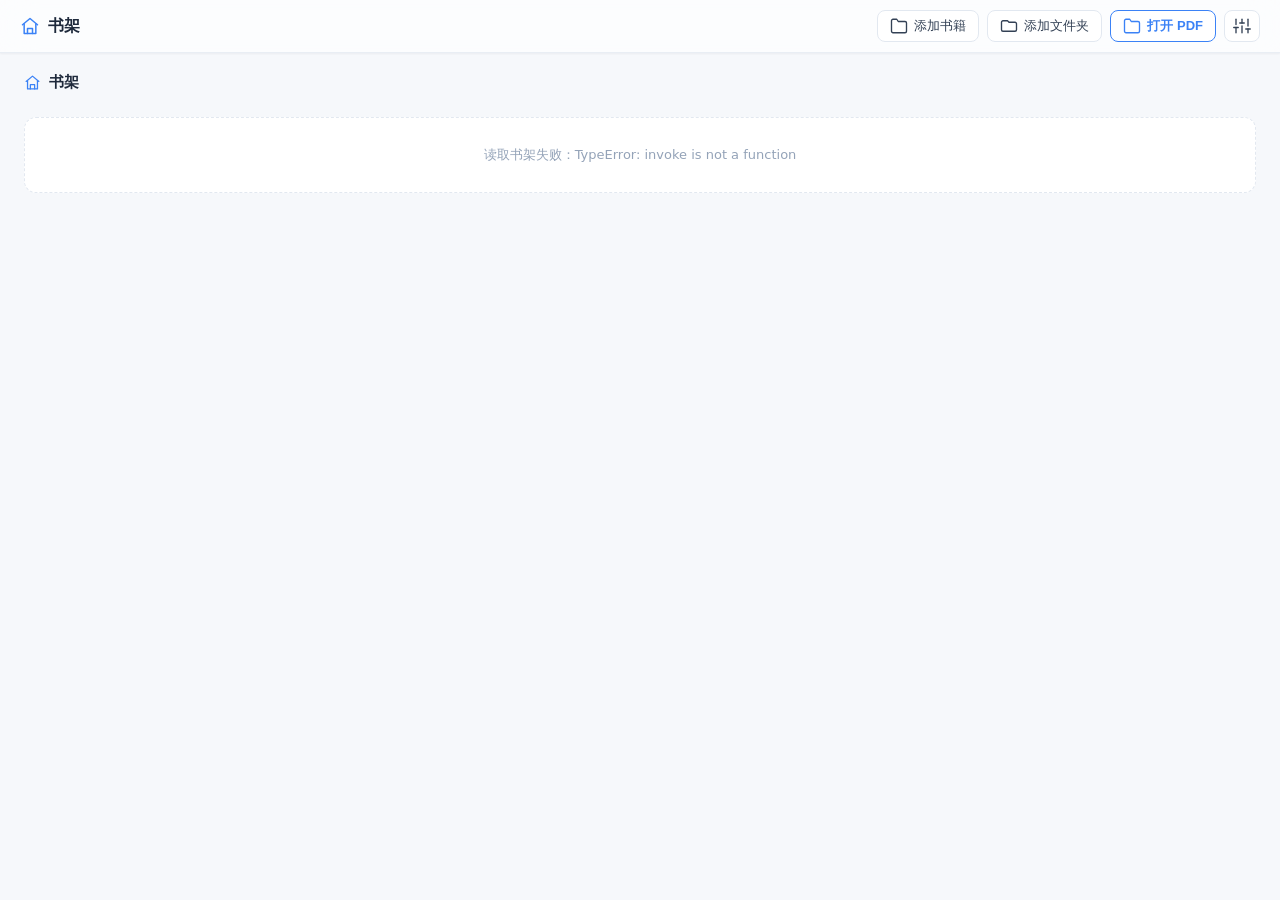
==== commit d6308e8f: "feat: 缩放预览平滑化与缩小夹紧对齐；内置手册；状态框等改进 - 缩放：transform 实时预览 + 离屏预渲染原子贴回，锚点/滚动夹紧在预览中连续复现，消除缩小露边/居中及大幅缩小时的「跳一" ====
--- a/src/index.html
+++ b/src/index.html
@@ -26,12 +26,15 @@
       <symbol id="icon-copy" viewBox="0 0 24 24"><rect x="9" y="9" width="13" height="13" rx="2" ry="2"/><path d="M5 15H4a2 2 0 0 1-2-2V4a2 2 0 0 1 2-2h9a2 2 0 0 1 2 2v1"/></symbol>
       <symbol id="icon-settings" viewBox="0 0 24 24"><line x1="4" y1="21" x2="4" y2="14"/><line x1="4" y1="10" x2="4" y2="3"/><line x1="12" y1="21" x2="12" y2="12"/><line x1="12" y1="8" x2="12" y2="3"/><line x1="20" y1="21" x2="20" y2="16"/><line x1="20" y1="12" x2="20" y2="3"/><line x1="1" y1="14" x2="7" y2="14"/><line x1="9" y1="8" x2="15" y2="8"/><line x1="17" y1="16" x2="23" y2="16"/></symbol>
       <symbol id="icon-close" viewBox="0 0 24 24"><line x1="18" y1="6" x2="6" y2="18"/><line x1="6" y1="6" x2="18" y2="18"/></symbol>
+      <symbol id="icon-pin" viewBox="0 0 24 24"><path d="M12 17v5"/><path d="M9 10.76a2 2 0 0 1-1.11 1.79l-1.78.9A2 2 0 0 0 5 15.24V16a1 1 0 0 0 1 1h12a1 1 0 0 0 1-1v-.76a2 2 0 0 0-1.11-1.79l-1.78-.9A2 2 0 0 1 15 10.76V6h1a2 2 0 0 0 0-4H8a2 2 0 0 0 0 4h1z"/></symbol>
       <symbol id="icon-check" viewBox="0 0 24 24"><polyline points="20 6 9 17 4 12"/></symbol>
       <symbol id="icon-reading" viewBox="0 0 24 24"><polyline points="15 3 21 3 21 9"/><polyline points="9 21 3 21 3 15"/><line x1="21" y1="3" x2="14" y2="10"/><line x1="3" y1="21" x2="10" y2="14"/></symbol>
       <symbol id="icon-more" viewBox="0 0 24 24"><line x1="5" y1="12" x2="5.01" y2="12"/><line x1="12" y1="12" x2="12.01" y2="12"/><line x1="19" y1="12" x2="19.01" y2="12"/></symbol>
       <symbol id="icon-home" viewBox="0 0 24 24"><path d="M3 10.5 12 3l9 7.5"/><path d="M5 9.5V21h14V9.5"/><path d="M9 21v-6h6v6"/></symbol>
       <symbol id="icon-folder" viewBox="0 0 24 24"><path d="M4 5a2 2 0 0 0-2 2v10a2 2 0 0 0 2 2h16a2 2 0 0 0 2-2V9a2 2 0 0 0-2-2h-8l-2-2z"/></symbol>
       <symbol id="icon-star" viewBox="0 0 24 24"><polygon points="12 2 15.09 8.26 22 9.27 17 14.14 18.18 21.02 12 17.77 5.82 21.02 7 14.14 2 9.27 8.91 8.26 12 2"/></symbol>
+      <symbol id="icon-lock" viewBox="0 0 24 24"><rect x="3" y="11" width="18" height="11" rx="2" ry="2"/><path d="M7 11V7a5 5 0 0 1 10 0v4"/></symbol>
+      <symbol id="icon-book" viewBox="0 0 24 24"><path d="M4 19.5A2.5 2.5 0 0 1 6.5 17H20"/><path d="M6.5 2H20v20H6.5A2.5 2.5 0 0 1 4 19.5v-15A2.5 2.5 0 0 1 6.5 2z"/></symbol>
     </svg>
 
     <header class="toolbar">
@@ -65,17 +68,17 @@
         <button id="btn-extract" class="icon-btn" title="提取文字" disabled><svg class="icon"><use href="#icon-extract-text"/></svg></button>
         <button id="btn-extract-pages" class="icon-btn" title="提取页面为 PDF" disabled><svg class="icon"><use href="#icon-extract-pages"/></svg></button>
         <button id="btn-translate" class="icon-btn" title="翻译选中文字" disabled><svg class="icon"><use href="#icon-translate"/></svg></button>
-        <button id="btn-export" class="icon-btn" title="导出文本" disabled><svg class="icon"><use href="#icon-export-text"/></svg></button>
+        <button id="btn-export" class="icon-btn" title="导出文本" disabled><svg class="icon"><use href="#icon-export-text"/></svg><svg class="icon lock-icon"><use href="#icon-lock"/></svg></button>
       </div>
 
       <span class="spacer"></span>
 
       <div class="tool-group main-actions">
         <button id="btn-export-word" class="btn btn-primary" disabled>
-          <svg class="icon"><use href="#icon-export-word"/></svg><span class="btn-text">导出 Word</span>
+          <svg class="icon"><use href="#icon-export-word"/></svg><svg class="icon lock-icon"><use href="#icon-lock"/></svg><span class="btn-text">导出 Word</span>
         </button>
         <button id="btn-export-word-tr" class="btn btn-primary" disabled>
-          <svg class="icon"><use href="#icon-export-word-tr"/></svg><span class="btn-text">导出译文</span>
+          <svg class="icon"><use href="#icon-export-word-tr"/></svg><svg class="icon lock-icon"><use href="#icon-lock"/></svg><span class="btn-text">导出译文</span>
         </button>
       </div>
 
@@ -99,6 +102,7 @@
         <button id="btn-add-books" class="btn"><svg class="icon"><use href="#icon-open"/></svg>添加书籍</button>
         <button id="btn-add-folder" class="btn"><svg class="icon"><use href="#icon-folder"/></svg>添加文件夹</button>
         <button id="btn-open-pdf" class="btn btn-open"><svg class="icon"><use href="#icon-open"/></svg>打开 PDF</button>
+        <button id="btn-shelf-settings" class="shelf-settings" title="设置"><svg class="icon"><use href="#icon-settings"/></svg></button>
       </header>
       <div class="shelf-body">
         <section id="shelf-section" class="shelf-section">
@@ -136,6 +140,13 @@
         <div id="pdf-pages"></div>
       </div>
       <aside id="sidebar" class="collapsed">
+        <header class="sidebar-head">
+          <span class="h3-label"><svg class="icon"><use href="#icon-translate"/></svg>翻译栏</span>
+          <div class="sidebar-actions">
+            <button id="btn-sidebar-pin" type="button" title="固定翻译栏"><svg class="icon"><use href="#icon-pin"/></svg></button>
+            <button id="btn-sidebar-close" type="button" title="收起翻译栏"><svg class="icon"><use href="#icon-close"/></svg></button>
+          </div>
+        </header>
         <section class="panel">
           <h3><span class="h3-label"><svg class="icon"><use href="#icon-extract-text"/></svg>原文 / 提取文本</span></h3>
           <div id="text-content" class="content muted">尚未打开文件。</div>
@@ -154,49 +165,67 @@
 
     <dialog id="settings">
       <form id="settings-form">
-        <h2>设置</h2>
-        <label>API Base URL
-          <input id="cfg-base-url" type="url" placeholder="https://api.deepseek.com/v1" />
-        </label>
-        <label>API Key
-          <input id="cfg-api-key" type="password" placeholder="sk-..." />
-        </label>
-        <label>模型
-          <input id="cfg-model" type="text" placeholder="deepseek-chat" />
-        </label>
-        <label>目标语言
-          <input id="cfg-target-lang" type="text" value="中文" />
-        </label>
-        <label>OCR 方式
-          <select id="cfg-ocr-mode">
-            <option value="local">本地（Windows 自带，离线）</option>
-            <option value="llm">大模型（视觉多模态，联网）</option>
-            <option value="glm">GLM-OCR（智谱，版面解析）</option>
-          </select>
-        </label>
-        <label>GLM-OCR API Key（智谱 BigModel）
-          <input id="cfg-ocr-glm-key" type="password" placeholder="用于 GLM-OCR 方式，独立于翻译 Key" />
-        </label>
-        <label>OCR 语言（本地）
-          <select id="cfg-ocr-lang">
-            <option value="auto">跟随系统</option>
-            <option value="zh-Hans">简体中文</option>
-            <option value="zh-Hant">繁体中文</option>
-            <option value="en-US">英语</option>
-            <option value="ja-JP">日语</option>
-            <option value="ko-KR">韩语</option>
-          </select>
-        </label>
-        <label>OCR 模型（大模型）
-          <input id="cfg-ocr-model" type="text" placeholder="留空则用上面的模型" />
-        </label>
-        <label>OCR 清晰度（大模型）
-          <select id="cfg-ocr-detail">
-            <option value="auto">自动（原图）</option>
-            <option value="high">高（原图）</option>
-            <option value="low">低（512px，省 token）</option>
-          </select>
-        </label>
+        <h2 class="drag-handle">设置</h2>
+        <div class="settings-layout">
+          <nav class="settings-tabs">
+            <button type="button" class="settings-tab active" data-tab="model">模型配置</button>
+            <button type="button" class="settings-tab" data-tab="layout">版式配置</button>
+            <button type="button" class="settings-tab" data-tab="about">关于</button>
+          </nav>
+          <div class="settings-panels">
+            <section class="settings-panel active" data-panel="model">
+        <div class="settings-group">
+          <span class="settings-group-title">翻译模型</span>
+          <label>API Base URL
+            <input id="cfg-base-url" type="url" placeholder="https://api.deepseek.com/v1" />
+          </label>
+          <label>API Key
+            <input id="cfg-api-key" type="password" placeholder="sk-..." />
+          </label>
+          <label>模型
+            <input id="cfg-model" type="text" placeholder="deepseek-chat" />
+          </label>
+          <label>目标语言
+            <input id="cfg-target-lang" type="text" value="中文" />
+          </label>
+          <p class="hint">源语言默认自动检测。</p>
+        </div>
+        <div class="settings-group">
+          <span class="settings-group-title">OCR 模型</span>
+          <label>OCR 方式
+            <select id="cfg-ocr-mode">
+              <option value="local">本地（Windows 自带，离线）</option>
+              <option value="llm">大模型（视觉多模态，联网）</option>
+              <option value="glm">GLM-OCR（智谱，版面解析）</option>
+            </select>
+          </label>
+          <label>GLM-OCR API Key（智谱 BigModel）
+            <input id="cfg-ocr-glm-key" type="password" placeholder="用于 GLM-OCR 方式，独立于翻译 Key" />
+          </label>
+          <label>OCR 语言（本地）
+            <select id="cfg-ocr-lang">
+              <option value="auto">跟随系统</option>
+              <option value="zh-Hans">简体中文</option>
+              <option value="zh-Hant">繁体中文</option>
+              <option value="en-US">英语</option>
+              <option value="ja-JP">日语</option>
+              <option value="ko-KR">韩语</option>
+            </select>
+          </label>
+          <label>OCR 模型（大模型）
+            <input id="cfg-ocr-model" type="text" placeholder="留空则用上面的模型" />
+          </label>
+          <label>OCR 清晰度（大模型）
+            <select id="cfg-ocr-detail">
+              <option value="auto">自动（原图）</option>
+              <option value="high">高（原图）</option>
+              <option value="low">低（512px，省 token）</option>
+            </select>
+          </label>
+          <p class="hint">大模型 OCR 需使用支持图片输入的视觉模型（如通义 VL、Kimi 视觉、GPT-4V、deepseek-v4-flash-vision-exp 等）。</p>
+        </div>
+            </section>
+            <section class="settings-panel" data-panel="layout">
         <label class="check">
           <input id="cfg-ocr-vertical" type="checkbox" />
           竖排古籍：OCR 前旋转 90°（修复竖排文字乱序/换行）
@@ -212,10 +241,44 @@
             <option value="double">双栏（上下两栏）</option>
           </select>
         </label>
-        <p class="hint">源语言默认自动检测。大模型 OCR 需使用支持图片输入的视觉模型（如通义 VL、Kimi 视觉、GPT-4V、deepseek-v4-flash-vision-exp 等）。配置保存到 %APPDATA%/PDFReader/config.json。</p>
+            </section>
+            <section class="settings-panel" data-panel="about">
+        <section class="license-box">
+          <span class="h3-label"><svg class="icon"><use href="#icon-lock"/></svg>Pro 授权</span>
+          <p id="license-status" class="license-status">免费版</p>
+          <div class="license-row">
+            <input id="license-code" type="text" placeholder="XXXXX-XXXXX-XXXXX-XXXXX-XXXXX" />
+            <button type="button" id="btn-activate" class="btn">激活</button>
+          </div>
+          <p class="hint">购买后联网激活一次，绑定本机；导出 Word / 文本 / 译文为 Pro 版专属。</p>
+        </section>
+              <div class="about-box">
+                <p class="about-name">PDFReader</p>
+                <p class="about-ver">版本 0.1.0</p>
+                <p class="hint">配置保存到 %APPDATA%/PDFReader/config.json</p>
+                <button type="button" id="btn-manual" class="btn btn-manual"><svg class="icon"><use href="#icon-book"/></svg>用户手册</button>
+              </div>
+            </section>
+          </div>
+        </div>
         <footer>
           <button type="submit"><svg class="icon"><use href="#icon-check"/></svg>保存</button>
           <button type="button" id="btn-cancel-cfg"><svg class="icon"><use href="#icon-close"/></svg>取消</button>
+        </footer>
+      </form>
+    </dialog>
+
+    <dialog id="activate">
+      <form id="activate-form">
+        <h2>激活 Pro</h2>
+        <p class="hint">导出 Word / 文本 / 译文为 Pro 版专属。输入激活码并联网激活一次（绑定本机）。</p>
+        <label>激活码
+          <input id="activate-code" type="text" placeholder="XXXXX-XXXXX-XXXXX-XXXXX-XXXXX" />
+        </label>
+        <p id="activate-msg" class="hint"></p>
+        <footer>
+          <button type="submit"><svg class="icon"><use href="#icon-check"/></svg>激活</button>
+          <button type="button" id="btn-cancel-activate"><svg class="icon"><use href="#icon-close"/></svg>取消</button>
         </footer>
       </form>
     </dialog>
--- a/src/styles.css
+++ b/src/styles.css
@@ -37,7 +37,13 @@
   color: var(--text);
   -webkit-font-smoothing: antialiased;
   text-rendering: optimizeLegibility;
-}
+  /* 屏蔽整页文字选中：应用像原生桌面程序一样，不能像网页那样拖选文本。 */
+  user-select: none;
+}
+
+/* 表单控件与侧栏输出文本（原文/译文）仍可选中、复制。 */
+input, textarea, select, [contenteditable] { user-select: text; }
+.content { user-select: text; }
 
 /* 内联 SVG 图标：线性风格（stroke=currentColor），随按钮文字颜色变化 */
 .icon {
@@ -137,17 +143,24 @@
 .status {
   margin-left: 8px;
   font-size: 12px;
-  color: #64748b;
-  /* 不再写死 max-width：状态文字优先按自然宽度完整显示，只有真正放不下（工具栏被撑满）
-     时才收缩省略，避免「明明还有位置却仍被 … 截断」。min-width:0 允许 flex 项收缩到
-     内容宽度以下，从而触发 text-overflow: ellipsis。 */
+  line-height: 1.25;
+  color: #475569;
+  /* 提示做成圆角小框：白底 + 细边框 + 淡阴影，像一枚轻量的状态徽章。 */
+  background: #fff;
+  border: 1px solid var(--border);
+  border-radius: 999px;
+  padding: 4px 12px;
+  box-shadow: 0 1px 2px rgba(15, 23, 42, 0.06);
+  /* 自然宽度优先完整显示；放不下时收缩并省略。max-width 兜底，避免长路径把框撑得过宽。 */
   flex: 0 1 auto;
   min-width: 0;
-  max-width: 100%;
+  max-width: 460px;
   overflow: hidden;
   text-overflow: ellipsis;
   white-space: nowrap;
 }
+/* 空内容时隐藏，避免常驻一个空的小框。 */
+.status:empty { display: none; }
 
 main { flex: 1; display: flex; min-height: 0; overflow: hidden; }
 
@@ -331,6 +344,7 @@
   overscroll-behavior: contain;
 }
 dialog h2 { margin: 0 0 2px; font-size: 17px; font-weight: 700; }
+dialog h2.drag-handle { cursor: move; user-select: none; }
 dialog label { display: flex; flex-direction: column; gap: 5px; font-size: 13px; }
 dialog input, dialog select {
   padding: 8px 10px;
@@ -442,20 +456,17 @@
   forced-color-adjust: none;
   transform-origin: 0 0;
   z-index: 1;
+  /* 屏蔽文字选中：不再拦截鼠标（选中/复制不可用），指针事件穿透到下方画布，
+     拖拽平移等交互不受影响。 */
+  pointer-events: none;
+  user-select: none;
 }
 .text-layer span,
 .text-layer br {
   color: transparent;
   position: absolute;
   white-space: pre;
-  cursor: text;
   transform-origin: 0% 0%;
-}
-.text-layer ::selection {
-  background: rgba(0, 90, 255, 0.3);
-}
-.text-layer br::selection {
-  background: transparent;
 }
 
 /* ===== Material 风格：按钮点击水波纹（点击点向外扩散的圆形涟漪） ===== */
@@ -519,13 +530,13 @@
 /* ===== 目录位置：顶部（横条，文字竖排自右往左；「目录」+ X 竖排在右侧） ===== */
 body.rtl.toc-top #toc-panel {
   top: 0;
-  left: var(--sidebar-w);
+  left: 0;
   right: 0;
   /* 高度可用 --toc-height 覆盖（拖拽调节），默认 16 个汉字 + 头部/页码/边距 */
   height: var(--toc-height, calc(16 * 13px * 1.4 + 112px));
   flex-direction: row;   /* 条目在左、头部「目录」在右 */
   border-radius: 0 0 14px 14px;
-  transition: transform 0.25s ease;
+  transition: transform 0.25s ease, left 0.25s ease;
 }
 body.rtl.toc-top #toc-panel.collapsed { transform: translateX(100%); }
 
@@ -606,12 +617,12 @@
 /* ===== 目录位置：双栏（全高，先上后下两栏，分页，向右收起，滚轮/按钮翻页） ===== */
 body.rtl.toc-double #toc-panel {
   top: 0;
-  left: var(--sidebar-w);
+  left: 0;
   right: 0;
   height: 100%;
   flex-direction: row;   /* 条目页在左、头部「目录」在右 */
   border-radius: 0;
-  transition: transform 0.25s ease;
+  transition: transform 0.25s ease, left 0.25s ease;
 }
 body.rtl.toc-double #toc-panel.collapsed { transform: translateX(100%); }
 body.rtl.toc-double .toc-head {
@@ -698,9 +709,9 @@
 body.rtl.toc-top #btn-toc-collapse,
 body.rtl.toc-double #btn-toc-collapse { display: none; }
 
-/* 阅读模式：翻译栏隐藏，悬浮目录贴左缘（左侧位置为普通面板，无需贴左） */
-body.rtl.toc-top.reading #toc-panel { left: 0; }
-body.rtl.toc-double.reading #toc-panel { left: 0; }
+/* 悬浮翻译栏展开时，顶部/双栏目录右移让出左侧位置（翻译栏为浮层，收起时目录贴左）。 */
+body.rtl.toc-top.sidebar-open #toc-panel { left: var(--sidebar-w); }
+body.rtl.toc-double.sidebar-open #toc-panel { left: var(--sidebar-w); }
 
 /* 目录高度拖拽调节把手（仅顶部位置） */
 .toc-resize {
@@ -723,6 +734,67 @@
 /* 左侧位置与横排一致（翻译栏在右），工具栏右侧要为翻译栏留白 */
 body.rtl.toc-left .toolbar { padding-right: calc(var(--sidebar-w) + 20px); }
 body.rtl.toc-left.reading .toolbar { padding-right: 20px; }
+
+/* ===== 悬浮翻译栏（竖排 + 顶部/双栏目录）：绝对定位浮在 PDF 上，展开/收起不改画布尺寸 ===== */
+
+/* 顶部/双栏目录时，翻译栏不再参与布局，从左缘浮出（与目录悬浮风格一致）。 */
+body.rtl:not(.toc-left) #sidebar {
+  position: absolute;
+  left: 0;
+  top: 0;
+  bottom: 0;
+  z-index: 18;
+  border-left: none;
+  border-right: 1px solid rgba(226, 232, 240, 0.85);
+  border-radius: 0 14px 14px 0;
+  box-shadow: 0 16px 48px rgba(15, 23, 42, 0.24);
+  /* 收起/展开用位移而非宽度，避免 viewer 重排引发画布重渲染 */
+  transition: transform 0.25s ease;
+}
+/* 收起：整体滑出左缘（宽度保持，仅移出视野）。 */
+body.rtl:not(.toc-left) #sidebar.collapsed {
+  width: var(--sidebar-w);
+  transform: translateX(-100%);
+  border-right-color: transparent;
+  box-shadow: none;
+}
+/* 阅读模式下悬浮翻译栏也不 display:none，仍由 collapsed 控制显隐，从而能正常弹出。 */
+body.rtl:not(.toc-left).reading #sidebar { display: flex; }
+
+/* 悬浮翻译栏头部（标题 + 固定 + 收起），仅悬浮态显示；横排/左侧目录保持原样。 */
+.sidebar-head {
+  display: none;
+  align-items: center;
+  justify-content: space-between;
+  gap: 6px;
+  padding: 10px 14px;
+  font-size: 13px;
+  font-weight: 600;
+  background: rgba(248, 250, 252, 0.6);
+  border-bottom: 1px solid rgba(226, 232, 240, 0.6);
+  flex-shrink: 0;
+}
+body.rtl:not(.toc-left) .sidebar-head { display: flex; }
+.sidebar-head .icon { width: 15px; height: 15px; }
+.sidebar-actions { display: inline-flex; align-items: center; gap: 2px; }
+.sidebar-head button {
+  display: inline-flex;
+  align-items: center;
+  justify-content: center;
+  width: 26px;
+  height: 26px;
+  padding: 0;
+  border: 1px solid transparent;
+  border-radius: 6px;
+  background: transparent;
+  color: #475569;
+  cursor: pointer;
+  transition: background 0.14s, color 0.14s, border-color 0.14s;
+}
+.sidebar-head button:hover { background: #eef2ff; color: var(--accent); }
+/* 固定按钮激活态：高亮 + 图标填充，表示翻译栏已固定在左侧。 */
+#btn-sidebar-pin.active { background: var(--accent); border-color: var(--accent); color: #fff; }
+#btn-sidebar-pin.active .icon { fill: currentColor; }
 
 /* ===== 工具栏溢出收纳：「更多」下拉收纳不常用功能，避免菜单栏换行 ===== */
 .toolbar .hidden { display: none; }
@@ -845,6 +917,8 @@
 }
 .shelf-header button:hover { background: var(--hover); border-color: var(--accent); }
 .shelf-header .btn-open { border-color: var(--accent); color: var(--accent); font-weight: 600; }
+.shelf-header .shelf-settings { padding: 6px 8px; }
+.shelf-header .shelf-settings .icon { width: 18px; height: 18px; }
 .shelf-header .btn-open:hover { background: #eef2ff; }
 
 .shelf-body { flex: 1; overflow: auto; padding: 20px 24px 32px; }
@@ -994,7 +1068,7 @@
 .shelf-card:nth-child(8) { animation-delay: 0.15s; }
 .shelf-card:nth-child(n+9) { animation-delay: 0.17s; }
 
-/* 缩放预览期间把 #pdf-pages 提升为独立合成层，transform 缩放更顺滑（GPU 合成）。 */
+/* 缩放手势进行中：提升 #pdf-pages 为独立合成层，让 transform 预览走 GPU，高刷屏丝滑不卡。 */
 #pdf-pages.zooming { will-change: transform; }
 
 @media (prefers-reduced-motion: reduce) {
@@ -1002,4 +1076,100 @@
   .toolbar button, .shelf-card, dialog button { transition: none; }
 }
 
-
+/* ===== 授权（Pro 门控） ===== */
+
+/* 未激活：主图标换成小锁（提示需激活）；激活后完全无标识，与普通功能无异。 */
+.toolbar .lock-icon { display: none; width: 15px; height: 15px; opacity: 0.85; }
+.toolbar button.locked .lock-icon { display: inline-block; }
+.toolbar button.locked > .icon:not(.lock-icon) { display: none; }
+
+/* 设置里的授权区块。 */
+.license-box {
+  border: 1px solid var(--border);
+  border-radius: 10px;
+  padding: 12px;
+  display: flex;
+  flex-direction: column;
+  gap: 8px;
+  background: #f8fafc;
+}
+.license-box .h3-label {
+  display: flex;
+  align-items: center;
+  gap: 6px;
+  font-size: 13px;
+  font-weight: 700;
+  color: #334155;
+}
+.license-box .h3-label .icon { width: 14px; height: 14px; color: var(--accent); }
+.license-status { font-size: 12px; color: var(--text-muted); margin: 0; }
+.license-row { display: flex; gap: 8px; }
+.license-row input { flex: 1; }
+.license-row .btn { flex: none; }
+
+/* 设置分页：左侧分类栏 + 右侧内容面板。 */
+#settings { width: 660px; }
+.settings-layout {
+  display: grid;
+  grid-template-columns: 132px 1fr;
+  gap: 16px;
+  align-items: start;
+}
+.settings-tabs { display: flex; flex-direction: column; gap: 4px; }
+.settings-tab {
+  text-align: left;
+  padding: 8px 12px;
+  border: 1px solid transparent;
+  border-radius: 8px;
+  background: transparent;
+  font-size: 13px;
+  color: var(--text-muted);
+  cursor: pointer;
+  transition: background 0.14s, color 0.14s, border-color 0.14s;
+}
+.settings-tab:hover { background: var(--hover); color: var(--text); }
+.settings-tab.active {
+  background: var(--hover);
+  color: var(--accent);
+  font-weight: 600;
+  border-color: rgba(59, 130, 246, 0.22);
+}
+.settings-panels { min-width: 0; display: grid; }
+.settings-panel {
+  grid-area: 1 / 1;
+  display: flex;
+  flex-direction: column;
+  gap: 11px;
+  opacity: 0;
+  visibility: hidden;
+  transform: translateY(8px);
+  transition: opacity 0.2s ease, transform 0.2s ease, visibility 0s linear 0.2s;
+}
+.settings-panel.active {
+  opacity: 1;
+  visibility: visible;
+  transform: none;
+  transition: opacity 0.2s ease, transform 0.2s ease;
+}
+/* 模型配置页里把「翻译模型」与「OCR 模型」在视觉上分成两组。 */
+.settings-group {
+  display: flex;
+  flex-direction: column;
+  gap: 11px;
+  padding: 12px;
+  border: 1px solid var(--border);
+  border-radius: 10px;
+  background: #f8fafc;
+}
+.settings-group-title {
+  font-size: 13px;
+  font-weight: 700;
+  color: #334155;
+}
+.about-box { padding: 10px 0 2px; text-align: center; color: var(--text-muted); }
+.about-box .about-name { font-size: 15px; font-weight: 700; color: var(--text); margin: 0 0 2px; }
+.about-box .about-ver { font-size: 12px; margin: 0; }
+.about-box .hint { margin-top: 6px; }
+.about-box .btn-manual { margin-top: 12px; }
+
+
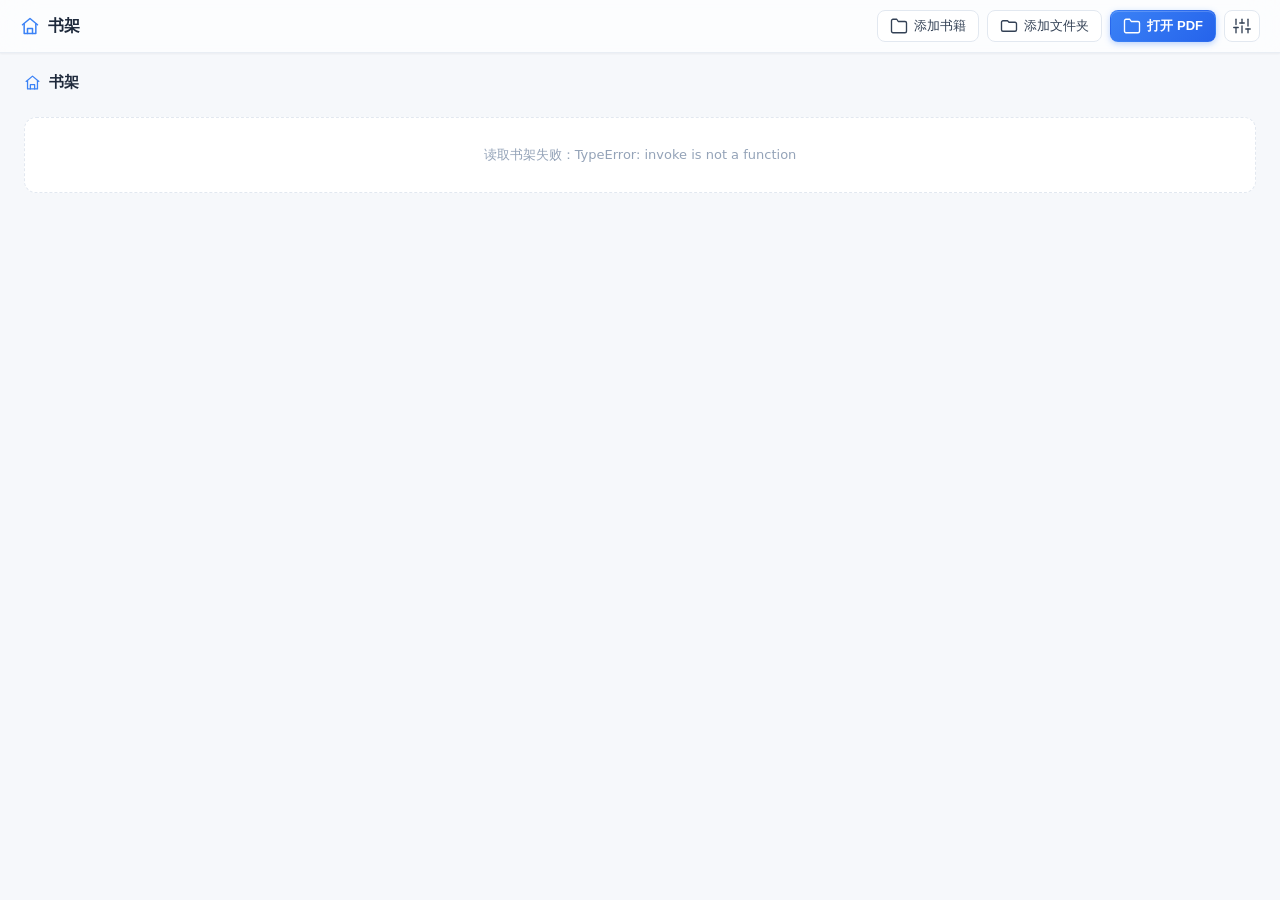
==== commit bbf2e461: "feat: 竖排无书签目录显示检测排版方向并加翻译进度条；状态徽章可关闭美化；打开 PDF 按钮渐变 - 打开 PDF 前提前切视图并提示，修复首页打开空白 - 菜单栏放大/缩小按钮以视口中心缩放（滚" ====
--- a/src/index.html
+++ b/src/index.html
@@ -90,7 +90,10 @@
         <div id="overflow-menu" class="overflow-menu" role="menu"></div>
       </div>
       <button id="btn-settings" class="icon-btn" title="设置"><svg class="icon"><use href="#icon-settings"/></svg></button>
-      <span id="status" class="status"></span>
+      <span id="status" class="status hidden">
+        <span id="status-text" class="status-text"></span>
+        <button id="btn-status-close" type="button" class="status-close" title="关闭提示" aria-label="关闭提示"><svg class="icon"><use href="#icon-close"/></svg></button>
+      </span>
     </header>
 
     <div id="bookshelf">
@@ -133,7 +136,8 @@
           <span id="toc-page-info">1 / 1</span>
           <button id="toc-page-next" type="button" title="下一页"><svg class="icon"><use href="#icon-next"/></svg></button>
         </div>
-        <p id="toc-hint" class="toc-hint" style="display:none">本文档没有书签目录，可从正文标题自动生成。</p>
+        <p id="toc-hint" class="toc-hint" style="display:none">竖排</p>
+        <div id="toc-progress" class="toc-progress" style="display:none"><div class="toc-progress-fill"></div></div>
         <button id="toc-generate" class="toc-generate" style="display:none"><svg class="icon"><use href="#icon-toc"/></svg>从标题生成目录</button>
       </aside>
       <div id="viewer">
--- a/src/styles.css
+++ b/src/styles.css
@@ -110,13 +110,20 @@
 .toolbar .icon-btn:hover:not(:disabled) { background: #eef2ff; border-color: transparent; color: var(--accent); }
 .toolbar .icon-btn:active:not(:disabled) { transform: scale(0.92); }
 
-/* 主要功能：打开 PDF（描边强调） */
+/* 主要功能：打开 PDF（实心渐变主按钮，醒目） */
 .toolbar .btn-open {
-  border-color: var(--accent);
-  color: var(--accent);
+  border-color: transparent;
+  color: #fff;
   font-weight: 600;
-}
-.toolbar .btn-open:hover:not(:disabled) { background: #eef2ff; }
+  background: linear-gradient(135deg, var(--accent), var(--accent-hover));
+  box-shadow: 0 2px 6px rgba(59, 130, 246, 0.35), inset 0 1px 0 rgba(255, 255, 255, 0.18);
+}
+.toolbar .btn-open:hover:not(:disabled) {
+  border-color: transparent;
+  background: linear-gradient(135deg, var(--accent-hover), #1d4ed8);
+  box-shadow: 0 4px 12px rgba(59, 130, 246, 0.45);
+  transform: translateY(-1px);
+}
 
 /* 主要功能：导出 Word / 导出译文 Word（实心强调） */
 .toolbar .btn-primary {
@@ -141,26 +148,66 @@
 #page-total { font-size: 12px; color: var(--text-muted); flex: none; white-space: nowrap; }
 #zoom-info { font-size: 12px; min-width: 36px; text-align: center; color: #475569; }
 .status {
+  display: flex;
+  align-items: center;
+  gap: 6px;
   margin-left: 8px;
   font-size: 12px;
   line-height: 1.25;
   color: #475569;
-  /* 提示做成圆角小框：白底 + 细边框 + 淡阴影，像一枚轻量的状态徽章。 */
+  /* 提示做成圆角胶囊：白底 + 细边框 + 淡阴影，像一枚轻量的状态徽章。 */
   background: #fff;
   border: 1px solid var(--border);
   border-radius: 999px;
-  padding: 4px 12px;
+  padding: 3px 5px 3px 12px;
   box-shadow: 0 1px 2px rgba(15, 23, 42, 0.06);
   /* 自然宽度优先完整显示；放不下时收缩并省略。max-width 兜底，避免长路径把框撑得过宽。 */
   flex: 0 1 auto;
   min-width: 0;
   max-width: 460px;
+}
+/* 无内容时隐藏（关闭按钮始终存在，故改用 .hidden 而非 :empty 判断）。 */
+.status.hidden { display: none; }
+/* 提示文字：收缩时省略号，右侧关闭按钮始终可见。 */
+.status-text {
   overflow: hidden;
   text-overflow: ellipsis;
   white-space: nowrap;
-}
-/* 空内容时隐藏，避免常驻一个空的小框。 */
-.status:empty { display: none; }
+  min-width: 0;
+}
+/* 关闭按钮：小圆点，hover 才显色，保持徽章轻量。
+   用 .status .status-close 提高特异性，覆盖 .toolbar button 的通用按钮样式。 */
+.status .status-close {
+  display: inline-flex;
+  align-items: center;
+  justify-content: center;
+  width: 18px;
+  height: 18px;
+  padding: 0;
+  border: none;
+  border-radius: 50%;
+  background: transparent;
+  color: #94a3b8;
+  cursor: pointer;
+  flex: none;
+  transition: background 0.14s, color 0.14s;
+}
+.status .status-close:hover { background: #eef2ff; color: var(--accent); }
+.status .status-close .icon { width: 11px; height: 11px; }
+
+/* 非阅读模式（翻译栏展开、工具栏右侧为其预留 380px）时，提示浮到设置按钮旁的预留区、
+   靠左紧挨设置按钮：翻译栏其实在工具栏下方，并不遮挡提示，此前却被这段预留宽度挤成 "…"。
+   浮起后按预留区宽度显示完整文本，仅在真放不下时才省略。
+   overflowing() 会排除该绝对定位元素，故不会因它把按钮误收进「更多」。 */
+body:not(.reading):not(.rtl) .status,
+body.rtl.toc-left:not(.reading) .status {
+  position: absolute;
+  left: calc(100% - var(--sidebar-w) - 20px + 8px);
+  top: 50%;
+  transform: translateY(-50%);
+  margin-left: 0;
+  max-width: calc(var(--sidebar-w) - 28px);
+}
 
 main { flex: 1; display: flex; min-height: 0; overflow: hidden; }
 
@@ -521,7 +568,10 @@
   width: auto;
   min-width: 0;
   margin: 0;
-  border: 1px solid rgba(226, 232, 240, 0.85);
+  /* 与悬浮翻译栏、工具栏一致：玻璃 + 单条内侧分界边（顶部横条为下边），不做四边围合，
+     避免目录栏是「四边相框」而翻译栏是「单边玻璃」的割裂感。 */
+  border: none;
+  border-bottom: 1px solid rgba(226, 232, 240, 0.85);
   box-shadow: 0 16px 48px rgba(15, 23, 42, 0.24);
   overflow: hidden;
 }
@@ -708,6 +758,72 @@
 /* 竖排浮动目录（顶部/双栏）：右下角 X 收起按钮无用（点击空白/PDF 即可收起），隐藏 */
 body.rtl.toc-top #btn-toc-collapse,
 body.rtl.toc-double #btn-toc-collapse { display: none; }
+
+/* 竖排浮动目录（顶部/双栏）无书签时：提示与「从标题生成目录」按钮不参与条目拉伸，
+   绝对定位到面板中央、横排紧凑显示——否则会被 flex 交叉轴 stretch 成占满面板高度的巨大竖长框。 */
+body.rtl.toc-top #toc-list .toc-hint,
+body.rtl.toc-double #toc-list .toc-hint { display: none; }
+/* 竖排无书签：提示与按钮文字竖排，放在「目录」标题正下方、靠右，从上往下排（提示在上、按钮在下）。
+   两者同宽（26px，与「目录」列一致）并各自水平居中内容，保证提示与按钮同轴对齐。 */
+body.rtl.toc-top #toc-hint,
+body.rtl.toc-double #toc-hint {
+  position: absolute;
+  right: 8px;
+  top: 66px;
+  z-index: 23;
+  margin: 0;
+  width: 26px;
+  display: flex;
+  align-items: center;      /* 竖排下交叉轴=水平，水平居中 */
+  justify-content: center;
+  writing-mode: vertical-rl;
+  text-orientation: mixed;
+}
+body.rtl.toc-top .toc-generate,
+body.rtl.toc-double .toc-generate {
+  position: absolute;
+  right: 8px;
+  bottom: 40px;
+  z-index: 23;
+  margin: 0;
+  width: 26px;
+  justify-content: center;
+  writing-mode: vertical-rl;
+  text-orientation: mixed;
+  padding: 10px 3px;
+}
+/* 竖排按钮图标缩小、宽度收敛到与「目录」标题列一致，不超出侧栏范围。 */
+body.rtl.toc-top .toc-generate .icon,
+body.rtl.toc-double .toc-generate .icon {
+  width: 13px;
+  height: 13px;
+}
+
+/* 竖排无书签：翻译全文时的竖条进度条，与上方排版提示、下方生成按钮同列居中（右 8px 处 26px 列的中心）。 */
+.toc-progress { display: none; }
+body.rtl.toc-top .toc-progress,
+body.rtl.toc-double .toc-progress {
+  display: block;
+  position: absolute;
+  right: 19px;              /* 26px 列中心（8 + 26/2 = 21）向左偏移条宽一半 2px */
+  top: 128px;
+  width: 4px;
+  height: 110px;
+  border-radius: 2px;
+  background: rgba(226, 232, 240, 0.8);
+  overflow: hidden;
+  z-index: 23;
+}
+.toc-progress-fill {
+  position: absolute;
+  bottom: 0;
+  left: 0;
+  width: 100%;
+  height: 0%;
+  background: var(--accent);
+  border-radius: 2px;
+  transition: height 0.15s ease;
+}
 
 /* 悬浮翻译栏展开时，顶部/双栏目录右移让出左侧位置（翻译栏为浮层，收起时目录贴左）。 */
 body.rtl.toc-top.sidebar-open #toc-panel { left: var(--sidebar-w); }
@@ -916,10 +1032,22 @@
   transition: background 0.12s, border-color 0.12s;
 }
 .shelf-header button:hover { background: var(--hover); border-color: var(--accent); }
-.shelf-header .btn-open { border-color: var(--accent); color: var(--accent); font-weight: 600; }
+.shelf-header .btn-open {
+  border-color: transparent;
+  color: #fff;
+  font-weight: 600;
+  background: linear-gradient(135deg, var(--accent), var(--accent-hover));
+  box-shadow: 0 2px 6px rgba(59, 130, 246, 0.35), inset 0 1px 0 rgba(255, 255, 255, 0.18);
+  transition: background 0.14s, box-shadow 0.14s, transform 0.14s;
+}
 .shelf-header .shelf-settings { padding: 6px 8px; }
 .shelf-header .shelf-settings .icon { width: 18px; height: 18px; }
-.shelf-header .btn-open:hover { background: #eef2ff; }
+.shelf-header .btn-open:hover {
+  border-color: transparent;
+  background: linear-gradient(135deg, var(--accent-hover), #1d4ed8);
+  box-shadow: 0 4px 12px rgba(59, 130, 246, 0.45);
+  transform: translateY(-1px);
+}
 
 .shelf-body { flex: 1; overflow: auto; padding: 20px 24px 32px; }
 .shelf-section { margin-bottom: 28px; }
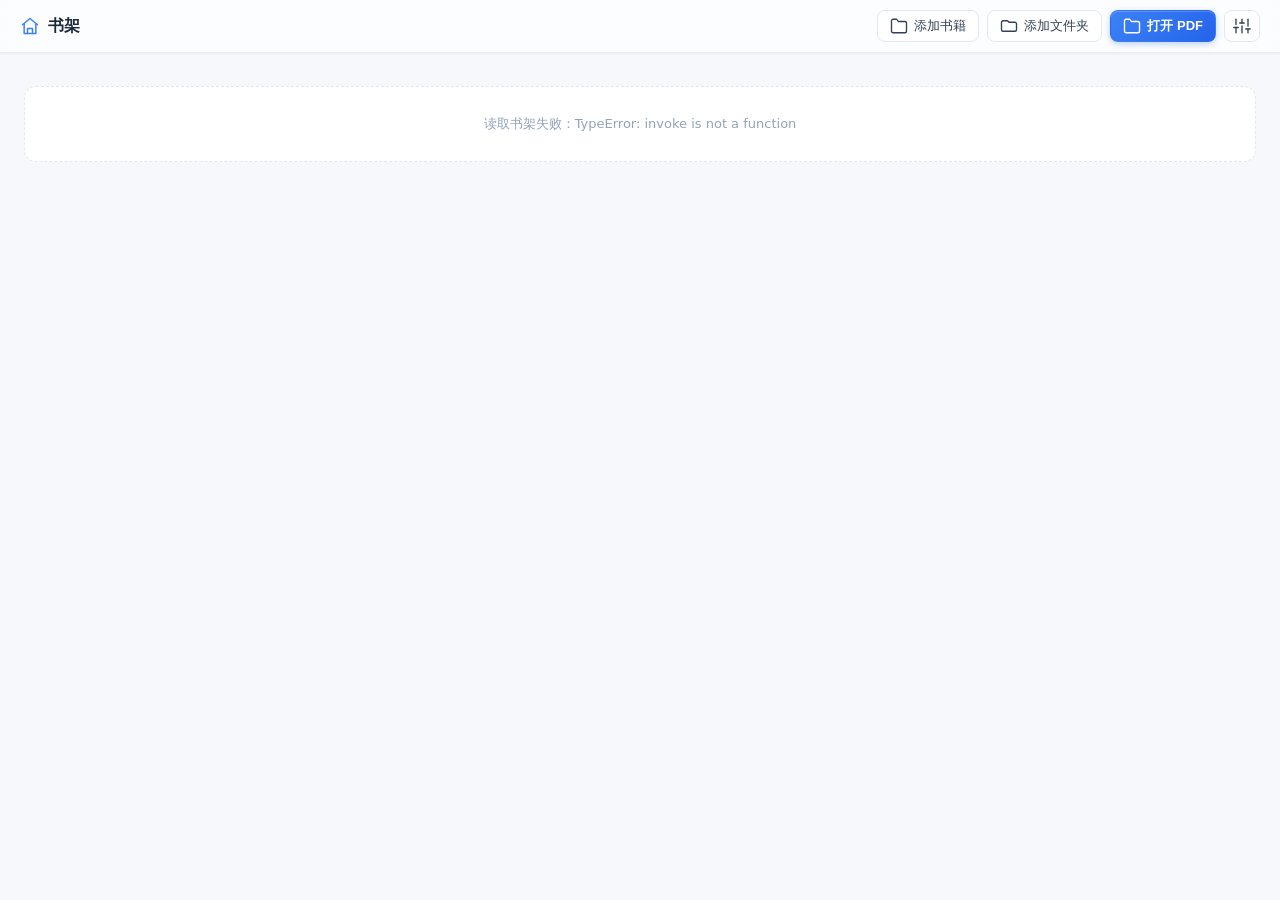
==== commit ecad8f16: "feat: 原生 Word 导出改走 pdfomml sidecar，支持公式格式选择与译文导出 - 新增 pdfomml 依赖与 NativeWordConfig（引擎/公式格式 omml|math" ====
--- a/src/index.html
+++ b/src/index.html
@@ -66,19 +66,19 @@
 
       <div class="tool-group">
         <button id="btn-extract" class="icon-btn" title="提取文字" disabled><svg class="icon"><use href="#icon-extract-text"/></svg></button>
+        <button id="btn-translate" class="icon-btn" title="翻译选中文字" disabled><svg class="icon"><use href="#icon-translate"/></svg></button>
         <button id="btn-extract-pages" class="icon-btn" title="提取页面为 PDF" disabled><svg class="icon"><use href="#icon-extract-pages"/></svg></button>
-        <button id="btn-translate" class="icon-btn" title="翻译选中文字" disabled><svg class="icon"><use href="#icon-translate"/></svg></button>
-        <button id="btn-export" class="icon-btn" title="导出文本" disabled><svg class="icon"><use href="#icon-export-text"/></svg><svg class="icon lock-icon"><use href="#icon-lock"/></svg></button>
+        <button id="btn-export" class="icon-btn" title="导出文本" disabled><svg class="icon"><use href="#icon-export-text"/></svg></button>
       </div>
 
       <span class="spacer"></span>
 
       <div class="tool-group main-actions">
         <button id="btn-export-word" class="btn btn-primary" disabled>
-          <svg class="icon"><use href="#icon-export-word"/></svg><svg class="icon lock-icon"><use href="#icon-lock"/></svg><span class="btn-text">导出 Word</span>
+          <svg class="icon"><use href="#icon-export-word"/></svg><span class="btn-text">导出 Word</span>
         </button>
         <button id="btn-export-word-tr" class="btn btn-primary" disabled>
-          <svg class="icon"><use href="#icon-export-word-tr"/></svg><svg class="icon lock-icon"><use href="#icon-lock"/></svg><span class="btn-text">导出译文</span>
+          <svg class="icon"><use href="#icon-export-word-tr"/></svg><span class="btn-text">导出译文</span>
         </button>
       </div>
 
@@ -98,7 +98,7 @@
 
     <div id="bookshelf">
       <header class="shelf-header">
-        <span class="shelf-title"><svg class="icon"><use href="#icon-home"/></svg>书架</span>
+        <span id="shelf-title" class="shelf-title" role="button" tabindex="0" title="回到书架"><svg class="icon"><use id="shelf-title-icon" href="#icon-home"/></svg><span id="shelf-title-text">书架</span></span>
         <span id="shelf-breadcrumb" class="shelf-breadcrumb"></span>
         <span id="shelf-status" class="shelf-status"></span>
         <span class="spacer"></span>
@@ -109,7 +109,6 @@
       </header>
       <div class="shelf-body">
         <section id="shelf-section" class="shelf-section">
-          <h2 class="shelf-h2"><svg class="icon"><use href="#icon-home"/></svg>书架</h2>
           <div id="shelf-grid" class="shelf-grid"></div>
           <p id="shelf-empty" class="shelf-empty">书架还是空的，点击「添加书籍」或「添加文件夹」开始整理。</p>
         </section>
@@ -129,6 +128,8 @@
         <header class="toc-head">
           <span class="h3-label"><svg class="icon"><use href="#icon-toc"/></svg>目录</span>
           <button id="btn-toc-collapse" type="button" title="收起目录"><svg class="icon"><use href="#icon-close"/></svg></button>
+          <p id="toc-hint" class="toc-hint" style="display:none">本文档没有书签目录</p>
+          <button id="toc-generate" class="toc-generate" style="display:none">从标题生成目录</button>
         </header>
         <div id="toc-list" class="toc-list"></div>
         <div id="toc-pager" class="toc-pager">
@@ -136,9 +137,7 @@
           <span id="toc-page-info">1 / 1</span>
           <button id="toc-page-next" type="button" title="下一页"><svg class="icon"><use href="#icon-next"/></svg></button>
         </div>
-        <p id="toc-hint" class="toc-hint" style="display:none">竖排</p>
         <div id="toc-progress" class="toc-progress" style="display:none"><div class="toc-progress-fill"></div></div>
-        <button id="toc-generate" class="toc-generate" style="display:none"><svg class="icon"><use href="#icon-toc"/></svg>从标题生成目录</button>
       </aside>
       <div id="viewer">
         <div id="pdf-pages"></div>
@@ -187,7 +186,7 @@
             <input id="cfg-api-key" type="password" placeholder="sk-..." />
           </label>
           <label>模型
-            <input id="cfg-model" type="text" placeholder="deepseek-chat" />
+            <input id="cfg-model" type="text" placeholder="deepseek-v4-flash" />
           </label>
           <label>目标语言
             <input id="cfg-target-lang" type="text" value="中文" />
@@ -196,17 +195,42 @@
         </div>
         <div class="settings-group">
           <span class="settings-group-title">OCR 模型</span>
-          <label>OCR 方式
-            <select id="cfg-ocr-mode">
-              <option value="local">本地（Windows 自带，离线）</option>
-              <option value="llm">大模型（视觉多模态，联网）</option>
-              <option value="glm">GLM-OCR（智谱，版面解析）</option>
+
+          <label>识别引擎
+            <select id="cfg-engine">
+              <option value="local">本地（离线，公式保留为图片）</option>
+              <option value="llm">大模型（VLM，OpenAI 兼容）</option>
+              <option value="glm" selected>GLM-OCR（智谱）</option>
             </select>
           </label>
-          <label>GLM-OCR API Key（智谱 BigModel）
-            <input id="cfg-ocr-glm-key" type="password" placeholder="用于 GLM-OCR 方式，独立于翻译 Key" />
-          </label>
-          <label>OCR 语言（本地）
+
+          <span class="settings-subtitle">公式识别（导出 Word）</span>
+          <label>公式格式
+            <select id="cfg-word-format">
+              <option value="omml">OMML（Word 原生公式）</option>
+              <option value="mathtype">MathType 对象</option>
+            </select>
+          </label>
+          <div id="vlm-fields" class="engine-sub">
+            <label>VLM API Base URL
+              <input id="cfg-word-base" type="url" placeholder="https://api.deepseek.com/v1" />
+            </label>
+            <label>VLM API Key
+              <input id="cfg-word-key" type="password" placeholder="sk-..." />
+            </label>
+            <label>VLM 模型
+              <input id="cfg-word-model" type="text" placeholder="例如 qwen2.5-vl / gpt-4o" />
+            </label>
+          </div>
+          <div id="glm-fields" class="engine-sub">
+            <label>GLM-OCR API Key（智谱 BigModel）
+              <input id="cfg-glm-key" type="password" placeholder="公式识别与文字提取共用" />
+            </label>
+            <p id="glm-key-hint" class="hint">未填写 Key 将无法识别。可前往 <a href="http://yuanjingzh.cn/activate/" target="_blank" rel="noopener">http://yuanjingzh.cn/activate/</a> 获取，或改选「本地」引擎（离线、精度较低）。</p>
+          </div>
+
+          <span class="settings-subtitle">文字提取 OCR（导出文本 / 译文）</span>
+          <label id="cfg-ocr-lang-row">OCR 语言
             <select id="cfg-ocr-lang">
               <option value="auto">跟随系统</option>
               <option value="zh-Hans">简体中文</option>
@@ -216,52 +240,51 @@
               <option value="ko-KR">韩语</option>
             </select>
           </label>
-          <label>OCR 模型（大模型）
+          <label id="cfg-ocr-model-row">OCR 模型
             <input id="cfg-ocr-model" type="text" placeholder="留空则用上面的模型" />
           </label>
-          <label>OCR 清晰度（大模型）
+          <label id="cfg-ocr-detail-row">OCR 清晰度
             <select id="cfg-ocr-detail">
               <option value="auto">自动（原图）</option>
               <option value="high">高（原图）</option>
               <option value="low">低（512px，省 token）</option>
             </select>
           </label>
-          <p class="hint">大模型 OCR 需使用支持图片输入的视觉模型（如通义 VL、Kimi 视觉、GPT-4V、deepseek-v4-flash-vision-exp 等）。</p>
+          <p class="hint">识别引擎同时作用于公式识别与文字提取：本地零依赖（公式保留为图片、不可编辑）；大模型 / GLM-OCR 需联网密钥。GLM-OCR 的 Key 两种识别共用。公式格式选 MathType 时需本机安装 MathType 才能双击编辑。</p>
         </div>
             </section>
             <section class="settings-panel" data-panel="layout">
-        <label class="check">
-          <input id="cfg-ocr-vertical" type="checkbox" />
-          竖排古籍：OCR 前旋转 90°（修复竖排文字乱序/换行）
-        </label>
-        <label class="check">
-          <input id="cfg-viewer-rtl" type="checkbox" />
-          竖排古籍：水平从右往左连续阅读（第 1 页在最右，向右拖动往后读）
-        </label>
-        <label>竖排目录位置（悬浮在 PDF 上）
+        <label>排版方向
+          <select id="cfg-orientation">
+            <option value="auto">自动</option>
+            <option value="horizontal">横排</option>
+            <option value="vertical">竖排</option>
+          </select>
+        </label>
+        <label>竖排目录位置
           <select id="cfg-toc-position">
             <option value="top">顶部</option>
             <option value="left">左侧</option>
-            <option value="double">双栏（上下两栏）</option>
+            <option value="double">双栏</option>
           </select>
         </label>
             </section>
             <section class="settings-panel" data-panel="about">
-        <section class="license-box">
-          <span class="h3-label"><svg class="icon"><use href="#icon-lock"/></svg>Pro 授权</span>
-          <p id="license-status" class="license-status">免费版</p>
-          <div class="license-row">
-            <input id="license-code" type="text" placeholder="XXXXX-XXXXX-XXXXX-XXXXX-XXXXX" />
-            <button type="button" id="btn-activate" class="btn">激活</button>
-          </div>
-          <p class="hint">购买后联网激活一次，绑定本机；导出 Word / 文本 / 译文为 Pro 版专属。</p>
-        </section>
               <div class="about-box">
                 <p class="about-name">PDFReader</p>
                 <p class="about-ver">版本 0.1.0</p>
-                <p class="hint">配置保存到 %APPDATA%/PDFReader/config.json</p>
-                <button type="button" id="btn-manual" class="btn btn-manual"><svg class="icon"><use href="#icon-book"/></svg>用户手册</button>
               </div>
+              <section class="license-box">
+                <span class="h3-label"><svg class="icon"><use href="#icon-lock"/></svg>Pro 授权</span>
+                <p id="license-status" class="license-status">免费版</p>
+                <div class="license-row">
+                  <input id="license-code" type="text" placeholder="XXXXX-XXXXX-XXXXX-XXXXX-XXXXX" />
+                  <button type="button" id="btn-activate" class="btn">激活</button>
+                </div>
+                <p class="hint">导出 Word / 文本 / 译文为 Pro 版专属。可输入激活码并联网激活。激活码获取方式：<a href="http://yuanjingzh.cn/activate/" target="_blank" rel="noopener">http://yuanjingzh.cn/activate/</a>。可加入群组反馈问题，提出改进意见。QQ群号：1121668176。</p>
+              </section>
+              <p class="hint">配置保存到 %APPDATA%/PDFReader/config.json</p>
+              <button type="button" id="btn-manual" class="btn btn-manual"><svg class="icon"><use href="#icon-book"/></svg>用户手册</button>
             </section>
           </div>
         </div>
@@ -274,8 +297,8 @@
 
     <dialog id="activate">
       <form id="activate-form">
-        <h2>激活 Pro</h2>
-        <p class="hint">导出 Word / 文本 / 译文为 Pro 版专属。输入激活码并联网激活一次（绑定本机）。</p>
+        <h2>支持作者开发，激活 Pro 授权</h2>
+        <p class="hint">导出 Word / 文本 / 译文为 Pro 版专属。可输入激活码并联网激活。激活码获取方式：<a href="http://yuanjingzh.cn/activate/" target="_blank" rel="noopener">http://yuanjingzh.cn/activate/</a>。可加入群组反馈问题，提出改进意见。QQ群号：1121668176。</p>
         <label>激活码
           <input id="activate-code" type="text" placeholder="XXXXX-XXXXX-XXXXX-XXXXX-XXXXX" />
         </label>
@@ -301,6 +324,20 @@
       </form>
     </dialog>
 
+    <dialog id="export-native-range-dialog">
+      <form id="export-native-range-form">
+        <h2>导出 Word</h2>
+        <label>页码范围
+          <input id="export-native-range" type="text" placeholder="留空导出全部，如 1-3,5,7-9" />
+        </label>
+        <p class="hint">共 <span id="export-native-total">0</span> 页。留空导出全部；支持逗号分隔的单页或区间，例如 <code>1-3,5,8</code>。</p>
+        <footer>
+          <button type="submit"><svg class="icon"><use href="#icon-export-word"/></svg>导出</button>
+          <button type="button" id="btn-cancel-export-native"><svg class="icon"><use href="#icon-close"/></svg>取消</button>
+        </footer>
+      </form>
+    </dialog>
+
     <script src="katex/katex.min.js"></script>
     <script type="module" src="main.js"></script>
   </body>
--- a/src/styles.css
+++ b/src/styles.css
@@ -409,6 +409,8 @@
 dialog label.check { flex-direction: row; align-items: center; gap: 8px; }
 dialog label.check input[type="checkbox"] { width: auto; padding: 0; border: none; }
 dialog .hint { font-size: 12px; color: #64748b; margin: 0; line-height: 1.55; }
+dialog .hint a { color: #3b82f6; text-decoration: underline; }
+dialog .hint a:hover { text-decoration: none; }
 dialog footer {
   display: flex;
   justify-content: flex-end;
@@ -452,6 +454,7 @@
 #toc-panel.collapsed { margin-left: -260px; }
 .toc-head {
   display: flex;
+  flex-wrap: wrap;
   align-items: center;
   justify-content: space-between;
   padding: 10px 14px;
@@ -461,7 +464,7 @@
   border-bottom: 1px solid rgba(226, 232, 240, 0.6);
   flex-shrink: 0;
 }
-.toc-head button {
+#btn-toc-collapse {
   font-size: 12px;
   padding: 2px 8px;
   display: inline-flex;
@@ -486,8 +489,8 @@
 .toc-item.active { background: #dbeafe; }
 .toc-title { flex: 1; word-break: break-word; }
 .toc-page { color: #94a3b8; font-size: 12px; flex-shrink: 0; }
-.toc-generate { margin: 8px 12px; padding: 6px 10px; font-size: 13px; }
-.toc-hint { font-size: 12px; color: #64748b; margin: 8px 12px; }
+.toc-generate { flex-basis: 100%; margin: 8px 0 0; padding: 6px 0; border: none; font-size: 13px; font-weight: 400; justify-content: flex-start; text-align: left; }
+.toc-hint { flex-basis: 100%; font-size: 12px; color: #64748b; margin: 8px 0 0; font-weight: 400; text-align: left; }
 
 /* 文本层：覆盖在 canvas 上，文字透明但可选择/复制（非扫描 PDF 可直接选中正文）。
    扫描页无文本层，得到空层，自然不可选择。 */
@@ -560,6 +563,13 @@
   border-right: 1px solid rgba(226, 232, 240, 0.75);
 }
 body.rtl #viewer { order: 1; }
+/* 竖排古籍：上下留白改由适应高度的百分比预留控制，这里只保留少量内边距作保底，
+   避免 viewer 固定 20px 上下内边距导致小窗口下留白过大。 */
+body.rtl #viewer {
+  padding-top: 8px;
+  padding-bottom: 8px;
+  scroll-padding-top: 8px;
+}
 
 /* 目录悬浮层：绝对定位盖在 PDF 上，不再参与布局 */
 body.rtl #toc-panel {
@@ -764,34 +774,41 @@
 body.rtl.toc-top #toc-list .toc-hint,
 body.rtl.toc-double #toc-list .toc-hint { display: none; }
 /* 竖排无书签：提示与按钮文字竖排，放在「目录」标题正下方、靠右，从上往下排（提示在上、按钮在下）。
-   两者同宽（26px，与「目录」列一致）并各自水平居中内容，保证提示与按钮同轴对齐。 */
+   两者同宽（26px）并各自水平居中内容；right 对齐「目录」标题列中心（8px 内边距 + 15px 图标/2），
+   使提示与按钮的竖排文字和顶部「目录」二字落在同一竖直轴线上。 */
 body.rtl.toc-top #toc-hint,
 body.rtl.toc-double #toc-hint {
   position: absolute;
-  right: 8px;
+  right: 2.5px;
   top: 66px;
   z-index: 23;
   margin: 0;
   width: 26px;
-  display: flex;
+  display: grid;
+  place-items: center;      /* 竖排文字在固定 26px 列内水平居中（grid 对竖排居中更稳） */
+  writing-mode: vertical-rl;
+  text-orientation: mixed;
+}
+body.rtl.toc-double #toc-hint { right: 4px; }
+/* 翻译进行中：进度条顶替提示位，把提示藏起来（用 visibility 保留占位、不干扰 display 切换）。 */
+body.rtl.toc-top #toc-hint.progressing,
+body.rtl.toc-double #toc-hint.progressing { visibility: hidden; }
+body.rtl.toc-top .toc-generate,
+body.rtl.toc-double .toc-generate {
+  position: absolute;
+  right: 2.5px;
+  bottom: 40px;
+  z-index: 23;
+  margin: 0;
+  width: 26px;
+  display: inline-flex;
   align-items: center;      /* 竖排下交叉轴=水平，水平居中 */
   justify-content: center;
   writing-mode: vertical-rl;
   text-orientation: mixed;
-}
-body.rtl.toc-top .toc-generate,
-body.rtl.toc-double .toc-generate {
-  position: absolute;
-  right: 8px;
-  bottom: 40px;
-  z-index: 23;
-  margin: 0;
-  width: 26px;
-  justify-content: center;
-  writing-mode: vertical-rl;
-  text-orientation: mixed;
   padding: 10px 3px;
 }
+body.rtl.toc-double .toc-generate { right: 4px; }
 /* 竖排按钮图标缩小、宽度收敛到与「目录」标题列一致，不超出侧栏范围。 */
 body.rtl.toc-top .toc-generate .icon,
 body.rtl.toc-double .toc-generate .icon {
@@ -799,14 +816,14 @@
   height: 13px;
 }
 
-/* 竖排无书签：翻译全文时的竖条进度条，与上方排版提示、下方生成按钮同列居中（右 8px 处 26px 列的中心）。 */
+/* 竖排无书签：翻译全文时的竖条进度条，顶替提示位（与提示、下方生成按钮同列居中）。 */
 .toc-progress { display: none; }
 body.rtl.toc-top .toc-progress,
 body.rtl.toc-double .toc-progress {
   display: block;
   position: absolute;
-  right: 19px;              /* 26px 列中心（8 + 26/2 = 21）向左偏移条宽一半 2px */
-  top: 128px;
+  right: 13.5px;             /* 与「目录」标题列中心对齐（2.5 + 26/2 = 15.5，再左偏条宽一半 2px） */
+  top: 66px;
   width: 4px;
   height: 110px;
   border-radius: 2px;
@@ -987,7 +1004,13 @@
   font-size: 16px;
   font-weight: 700;
   color: var(--text);
-}
+  cursor: pointer;
+  border-radius: 6px;
+  padding: 2px 6px;
+  margin: -2px -6px;
+  transition: background 0.12s;
+}
+.shelf-title:hover { background: var(--hover); }
 .shelf-title .icon { width: 20px; height: 20px; color: var(--accent); }
 .shelf-breadcrumb {
   display: inline-flex;
@@ -1009,6 +1032,7 @@
 .crumb:hover { background: var(--hover); }
 .crumb-sep { color: var(--text-faint); }
 .crumb-cur { color: var(--text); font-weight: 600; white-space: nowrap; }
+.shelf-breadcrumb.hidden { display: none; }
 .shelf-status {
   font-size: 12px;
   color: #b91c1c;
@@ -1129,9 +1153,9 @@
   position: absolute;
   top: 12px;
   right: 12px;
-  width: 28px;
-  height: 28px;
-  padding: 4px;
+  width: 24px;
+  height: 24px;
+  padding: 3px;
   border: none;
   background: rgba(255, 255, 255, 0.88);
   border-radius: 50%;
@@ -1141,8 +1165,18 @@
   align-items: center;
   justify-content: center;
   box-shadow: 0 1px 3px rgba(0, 0, 0, 0.15);
-}
-.fav-star .icon { width: 16px; height: 16px; }
+  opacity: 0;
+  transform: scale(0.7);
+  pointer-events: none;
+  transition: opacity 0.15s, transform 0.15s, color 0.12s;
+}
+.shelf-card:hover .fav-star,
+.fav-star:focus-visible {
+  opacity: 1;
+  transform: scale(1);
+  pointer-events: auto;
+}
+.fav-star .icon { width: 14px; height: 14px; }
 .fav-star:hover { color: #f59e0b; }
 .fav-star.on { color: #f59e0b; }
 .fav-star.on .icon { fill: currentColor; }
@@ -1206,11 +1240,6 @@
 
 /* ===== 授权（Pro 门控） ===== */
 
-/* 未激活：主图标换成小锁（提示需激活）；激活后完全无标识，与普通功能无异。 */
-.toolbar .lock-icon { display: none; width: 15px; height: 15px; opacity: 0.85; }
-.toolbar button.locked .lock-icon { display: inline-block; }
-.toolbar button.locked > .icon:not(.lock-icon) { display: none; }
-
 /* 设置里的授权区块。 */
 .license-box {
   border: 1px solid var(--border);
@@ -1294,10 +1323,29 @@
   font-weight: 700;
   color: #334155;
 }
+/* 「OCR 模型」组里区分「公式识别」与「文字提取」两个子区块的小标题。 */
+.settings-subtitle {
+  font-size: 12px;
+  font-weight: 600;
+  color: #64748b;
+  margin-top: 2px;
+}
+/* 按引擎类型动态显示 / 隐藏的 API 字段块，左侧竖线收拢成一组。 */
+.engine-sub {
+  display: flex;
+  flex-direction: column;
+  gap: 11px;
+  padding-left: 12px;
+  border-left: 2px solid var(--border);
+}
+.engine-sub.hidden { display: none; }
+/* 「OCR 模型」等按 OCR 方式动态显示 / 隐藏的字段行。 */
+.settings-group label.hidden { display: none; }
+.settings-group .hint.hidden { display: none; }
 .about-box { padding: 10px 0 2px; text-align: center; color: var(--text-muted); }
 .about-box .about-name { font-size: 15px; font-weight: 700; color: var(--text); margin: 0 0 2px; }
 .about-box .about-ver { font-size: 12px; margin: 0; }
-.about-box .hint { margin-top: 6px; }
-.about-box .btn-manual { margin-top: 12px; }
-
-
+/* 「配置路径」提示与「用户手册」按钮移到了授权框下方，按钮不随面板拉伸。 */
+.settings-panel[data-panel="about"] > .btn-manual { align-self: flex-start; }
+
+
